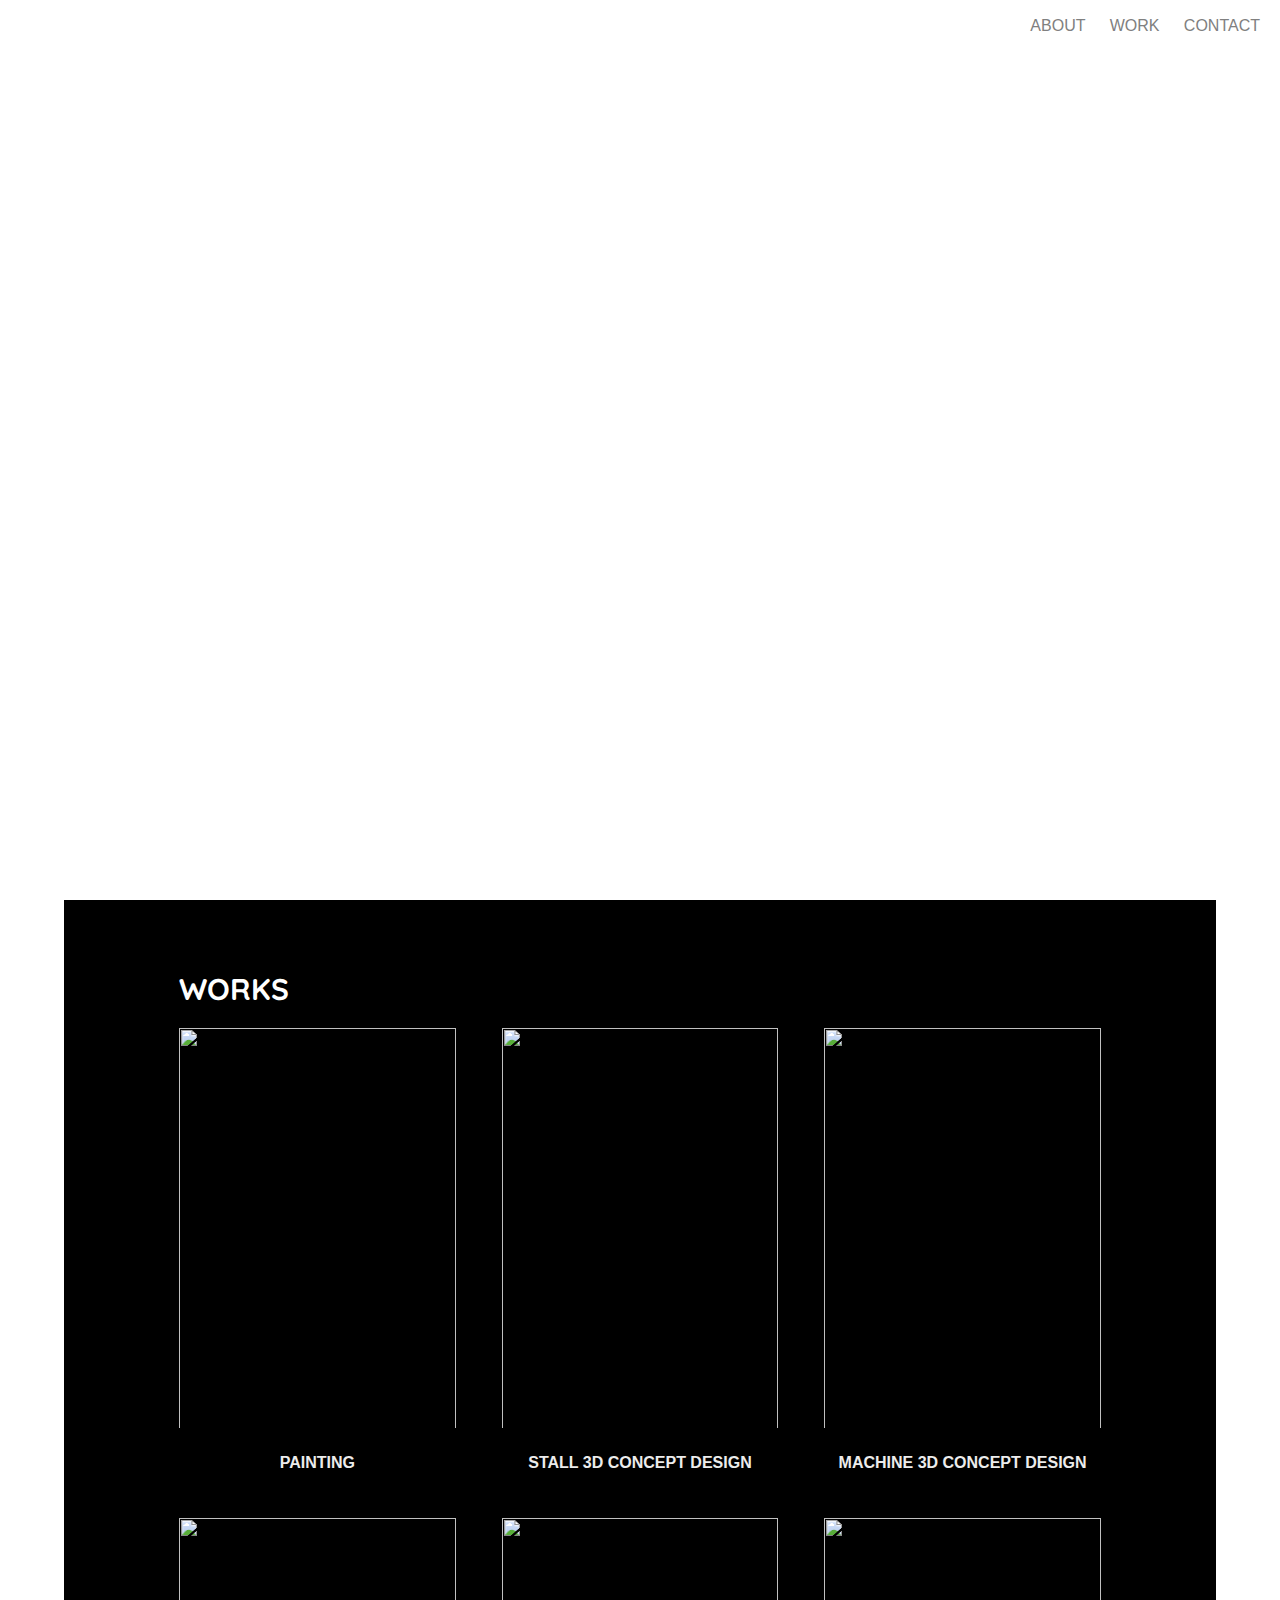
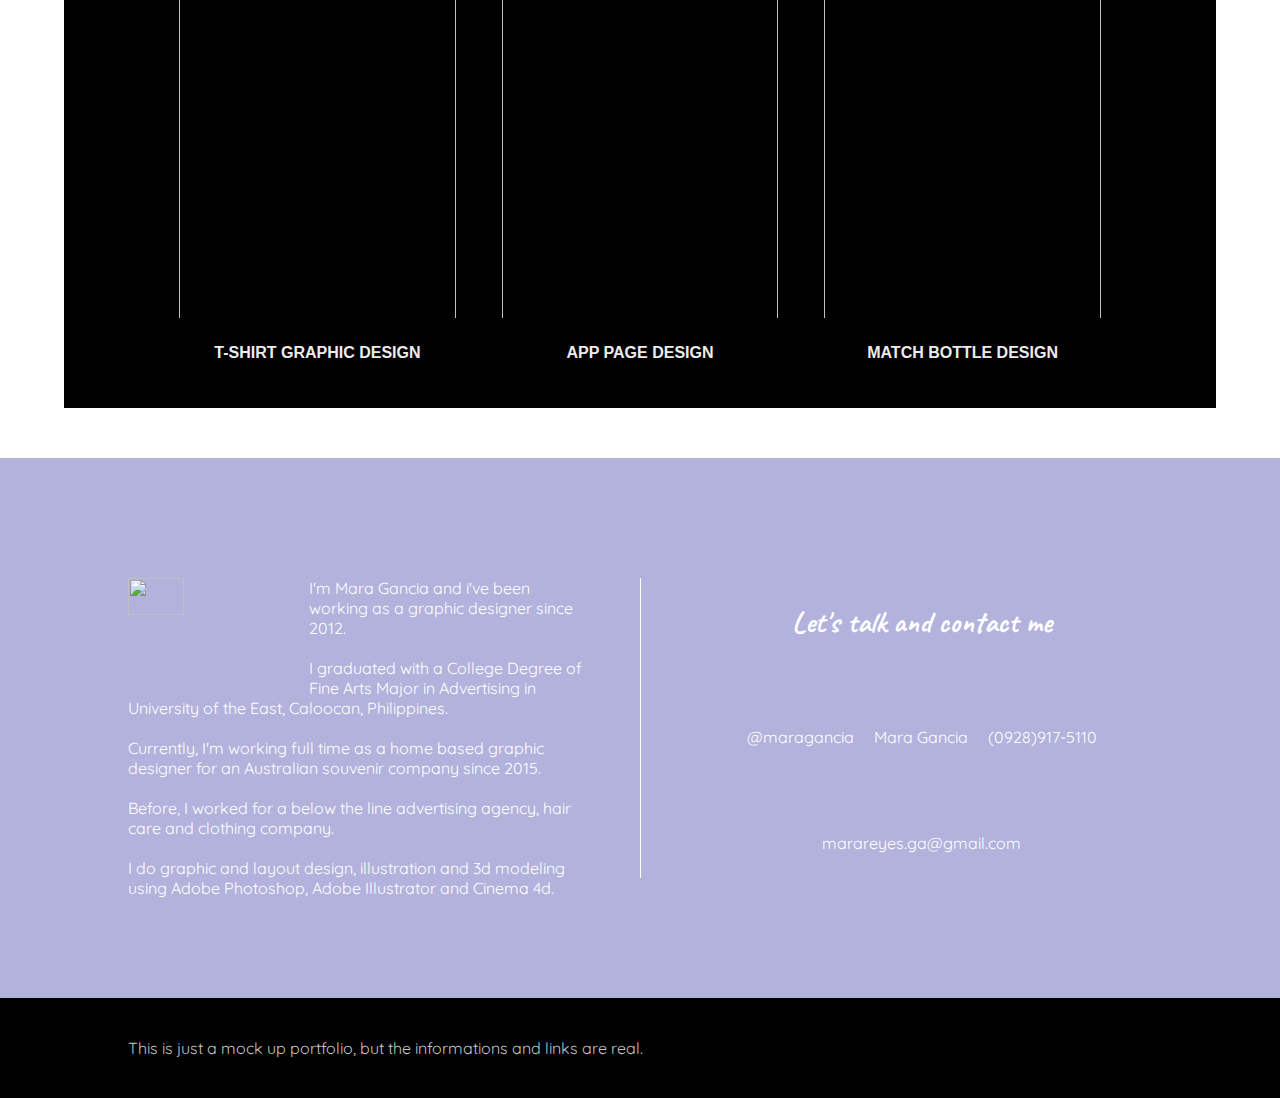
==== index.html @ 292ee037 "Update index.html" ====
<html lang="en">
<head>
  <title>Mara Gancia Portfolio</title>
  <script src="https://kit.fontawesome.com/6f0b2e9994.js" crossorigin="anonymous"></script>
  <link rel="stylesheet" href="https://use.fontawesome.com/releases/v5.8.2/css/all.css" />
  <link rel="stylesheet" href="styles.css" />
  <link rel="preconnect" href="https://fonts.googleapis.com">
  <link rel="preconnect" href="https://fonts.gstatic.com" crossorigin>
  <link href="https://fonts.googleapis.com/css2?family=Caveat&display=swap" rel="stylesheet">
  <link href="https://fonts.googleapis.com/css2?family=Caveat&family=Mr+De+Haviland&family=Quicksand:wght@300&display=swap" rel="stylesheet">
  <meta charset="UTF-8"/>
  <meta name="viewport" content="width=device-width, initial-scale=1.0" />
</head>
<body>
  <!--NAV BAR-->
  <nav id="navbar">
    <div id="menus">
      <a href="#welcome-section">ABOUT</a>
      <a href="#projects">WORK</a>
      <a href="#back">CONTACT</a>
    </div>
  </nav>
  <!--WELCOME SECTION-->
  <section id="welcome-section">
    <div id="about-text">
    <h1>Hi! I am Mara Gancia</h1>
    <h3>an interface designer</h3>
    <h6>SKILLS PROFICIENCY</h6>
    <ul>
      <li>HTML
        <div class="loading-bar">
          <div class="fill html"></div>
        </div>
        
      </li>
      <li>CSS
        <div class="loading-bar">
          <div class="fill css"></div>
        </div>
      </li>
      <li>Adobe Photoshop
        <div class="loading-bar">
          <div class="fill photoshop"></div>
        </div>
      </li>
      <li>Adobe Illustrator
        <div class="loading-bar">
          <div class="fill illustrator"></div>
        </div>
      </li>
      <li>Cinema 4D
        <div class="loading-bar">
          <div class="fill cinema"></div>
        </div>
      </li>
      </ul>
    </div>
    </section>
  <!--PROJECTS-->
  <section id="projects">
    <h2>WORKS</h2>
    <div id="project-container">
      <div class="project-tile">
        <a href="product_landing_page.html"><img src="https://iili.io/HqHZbcP.png" ></a>
        <div class="proj-description">
          <p><strong>PAINTING</strong>
        </p></div>
      </div>
      <div class="project-tile">
        <a href="https://www.behance.net/maragancia"><img src="https://iili.io/HqHZDKB.png" ></a>
        <div class="proj-description">
          <p><strong>STALL 3D CONCEPT DESIGN</strong>
        </p></div>
      </div>
      <div class="project-tile">
        <a href="https://www.behance.net/maragancia"><img src="https://iili.io/HqHt2ov.png " ></a>
        <div class="proj-description">
          <p><strong>MACHINE 3D CONCEPT DESIGN</strong>
        </p></div>
      </div>
      <div class="project-tile">
        <a href="https://www.behance.net/maragancia"><img src="https://iili.io/HqHt3VR.png " ></a>
        <div class="proj-description">
          <p><strong>T-SHIRT GRAPHIC DESIGN</strong>
        </p></div>
      </div>
      <div class="project-tile">
        <a href="https://www.behance.net/maragancia"><img src="https://iili.io/HqHtfKN.png " ></a>
        <div class="proj-description">
          <p><strong>APP PAGE DESIGN</strong>
        </p></div>
      </div>
      <div class="project-tile">
        <a href="https://www.behance.net/maragancia"><img src="https://iili.io/HqHZZPV.jpg " ></a>
        <div class="proj-description">
          <p><strong>MATCH BOTTLE DESIGN</strong>
        </p></div>
      </div>
    </div>
    </section>
  <!--CONTACT-->
  <div id="bottom">
  <section id="contact">
      <div id="info">
        <img src="https://nosense.com.au/wp-content/uploads/2018/08/mara.jpg">
        <p>I'm Mara Gancia and i've been working as a graphic designer since 2012.
<br><br>
I graduated with a College Degree of Fine Arts Major in Advertising in University of the East, Caloocan, Philippines.
<br><br>
Currently, I'm working full time as a home based graphic designer for an Australian souvenir company since 2015.
<br><br>
Before, I worked for a below the line advertising agency,  hair care and clothing company.
<br><br>
I do graphic and layout design,  illustration and 3d modeling using Adobe Photoshop, Adobe Illustrator and Cinema 4d.</p>
        </div>
      <div id="socmed">
        <h3>Let's talk and contact me</h3>
        <div class="icon">
            <a target="_blank" href="https://www.freecodecamp.org/Maragancia">
              <i class="fa-brands fa-free-code-camp"></i>
            </a>
            <p>@maragancia</p>
              </div>
       <div class="icon">
            <a id="profile-link" target="_blank" href="https://www.behance.net/maragancia">
              <i class="fa-brands fa-behance"></i>
            </a>
            <p>Mara Gancia</p>
              </div>
        <div class="icon">
            <a>
              <i class="fa-brands fa-whatsapp"></i>
            </a>
            <p>(0928)917-5110</p>
              </div>
        <div class="icon">
            <a>
              <i class="fa-regular fa-envelope"></i>
            </a>
             <p>marareyes.ga@gmail.com</p>
              </div>
        </div>
  </section>
  <div id="back"></div>
  </div><!--bottom-->
  <footer>
    <p>This is just a mock up portfolio, but the informations and links are real.</p>
  </footer>
</body>
</html>
---- styles.css ----
* {
  margin: 0 ;
  padding: 0 ;
  font-family: sans-serif ;
}
html {
  scroll-behavior: smooth ;
}
body {
  min-width: 320px ;
  background-image: url(https://images.pexels.com/photos/114979/pexels-photo-114979.jpeg?auto=compress&cs=tinysrgb&w=1260&h=750&dpr=1) ;
  background-repeat: no-repeat ;
  background-attachment: fixed ;
  background-size: cover ;
  background-position: center ;
}
p {
  font-family: 'Quicksand', sans-serif;
}

/*NAV BAR*/
#navbar {
  width: 100% ;
  height: 50px ;
  position: fixed ;
  top: 0 ;
  z-index: 1 ;
  background-color: white ;
}
#menus {
  position: absolute ;
  bottom: 15px ;
  right: 20px ;
}
#menus a {
  margin-left: 20px ;
  text-decoration: none ;
  color: gray ;
}
#menus a:hover {
  font-weight: bold ;
}

/*WELCOME SECTION*/
#welcome-section {
  width: 100% ;
  height: 100vh ;
  color: white ;
  text-align: center ;
  position: relative ; 
}

#about-text {
  position: absolute ;
  left: 50% ;
  top: 50% ;
  transform: translate(-50%, -50%);
}
#about-text h1 {
  font-family: 'Caveat', cursive;
  font-size: 48px ;
}
#about-text h3 {
  font-family: 'Quicksand', sans-serif;
}
#about-text h6 {
  margin-top: 30px ;
  letter-spacing: 10px ;
}
#about-text ul {
  list-style-type: none ;
  text-align: left ;
  margin-top: 20px ;
}
#about-text li {
  margin-bottom: 15px ;
}
.loading-bar {
  margin-top: 3px;
  width: 25vw ;
  min-width: 100% ;
  height: 7px ;
  border: 1px solid white ;
  position: relative ; 
 
}
.fill {
  position: absolute ;
  /*width: 75% ;*/
  height: 7px ;
  background: white ; 
}
.fill.html {
  animation: fill-html 2s ease-in-out 1 forwards ;
}
@keyframes fill-html {
  0% {
    width: 0 ;
  }
  100% {
    width: 55% ;
  }

}
.fill.css {
  animation: fill-css 2s ease-in-out 1 forwards;
}
@keyframes fill-css {
  0% {
    width: 0 ;
  }
  100% {
    width: 55% ;
  }

}
.fill.photoshop {
  animation: fill-photoshop 2s ease-in-out 1 forwards ;
}
@keyframes fill-photoshop {
  0% {
    width: 0 ;
  }
  100% {
    width: 90% ;
  }

}
.fill.illustrator {
  animation: fill-illustrator 2s ease-in-out 1 forwards ;
}
@keyframes fill-illustrator {
  0% {
    width: 0 ;
  }
  100% {
    width: 85% ;
  }

}
.fill.cinema {
  animation: fill-cinema 2s ease-in-out 1 forwards ;
}
@keyframes fill-cinema {
  0% {
    width: 0 ;
  }
  100% {
    width: 65% ;
  }

}

/*PROJECTS*/
#projects {
  width: 90% ;
  margin: 0 auto ;
  background-color: black ;
  overflow: hidden ;
}
#projects h2 {
  color: white ;
  font-family: 'Quicksand', sans-serif;
  font-size: 30px ;
  margin-left: 10% ;
  margin-top: 70px ;
  
}
#project-container {
  width: 80% ;
  margin: 20px auto ;
  text-align: center ;
  display: flex ;
  flex-flow: row wrap ;
  justify-content: space-between ;
  gap:20px ;

}
.project-tile {
  width: 30% ;
  height: 470px ;
  background-color: transparent ;
  color: #ececec ;
  position: relative ;
  overflow: hidden ;
}
@media only screen and (max-width:1200px) {
  .project-tile {
    width: 48% ;
  }
}
@media only screen and (max-width:900px) {
  .project-tile {
    width: 100% ;
  }
}
@media only screen and (max-width:500px) {
  .project-tile {
    width: 100% ;
    height: 200px ;
  }
}
.project-tile:hover {
  background-color: violet ;
}
.project-tile img {
  width: 100% ;
  height: 100% ;
  object-fit: cover ;
  transition: transform 2s ;
}
.project-tile > a > img:hover {  
  transform: scale(1.25) ;
}
@media only screen and (max-width:500px) {
  .project-tile img {
  width: 100% ;
  height: 150px ;
  object-fit: cover ;
}
}
.project-tile:hover::before {
  content: "Click the image for more" ;
  position: absolute ;
  left: 50% ;
  bottom: 50% ;
  transform: translate(-50%, -50%) ;
  background-color: rgba(255, 255, 255, .6) ;
  padding: 10px ;
  border-radius: 8px ;
  color: #565353 ;
  z-index: 2 ;
  font-family: 'Quicksand', sans-serif;
}
.proj-description {
  width: 100% ;
  height: 70px ;
  position: absolute ;
  bottom: 0 ;
  background-color: black ;
  display: flex ;
  align-items: center ;
  justify-content: center;

}
.hover-effect {
  width: 100% ;
  height: 100% ;
  position: absolute ;
  opacity: 0% ;
}
.hover-effect:hover {
  opacity: 100% ;
}

/*CONTACT*/
#bottom {
  width: 100% ;
  height: auto ;
  position: relative ;
  padding: 20px 0 ;
  margin-top: 50px ;

}
#contact {
  width: 80% ;
  height: auto;
  margin: 100px auto ;
  /*border: 1px solid white ;*/
  color: white ;
  display: flex;
  flex-flow: row wrap ;
  justify-content: space-between ;
}
#info {
  width:45% ;
  border-right: 1px solid white ;
  padding-right: 5% ;
}
#info img {
  width:35% ;
  float: left ;
  margin: 0 20px 10px 0;
}
@media only screen and (max-width:900px) {
  #info {
    width: 100% ;
    border-right: none ;
    padding-right: 0 ;
    border-bottom: 1px solid white ;
    padding-bottom: 5% ;
    margin-bottom: 30px ;
  }
}

#socmed {
  width:45% ;
  /*border: 1px solid white ;*/
  text-align: center ;
  display: flex ;
  flex-flow: row wrap ;
  place-items: center center ;
  justify-content: center ;
  gap: 0 20px ;
}
#socmed h3 {
  width: 100% ;
  font-family:'Caveat', cursive;
  font-size: 30px ;
}

i {
  transform: scale(3) ;
  display: inline-block ;
  padding: 2px ;
  color: white ;
}
i:hover {
  color: pink ;
  transform: scale(3.5) ;
}

.icon {
  transform: scale(1) ;
  position: relative ;
}
.icon p {
  margin-top: 15px ;
}
@media only screen and (max-width:900px) {
  #socmed {
    width: 100% ;
    gap: 40px 20px ;
  }
}
#back {
  width: 100% ;
  height: 100% ;
  position: absolute ;
  background-color: darkblue ;
  z-index: -1 ;
  opacity: 30% ;
  top: 0 ;
  
}
footer {
  background-color: black ;
  width: 100% ;
  height: 100px ;
  display: flex ;
  align-items: center ;
  justify-content: center ;
  color: #C6C4C4 ;   
}
footer p {
  width: 80% ;
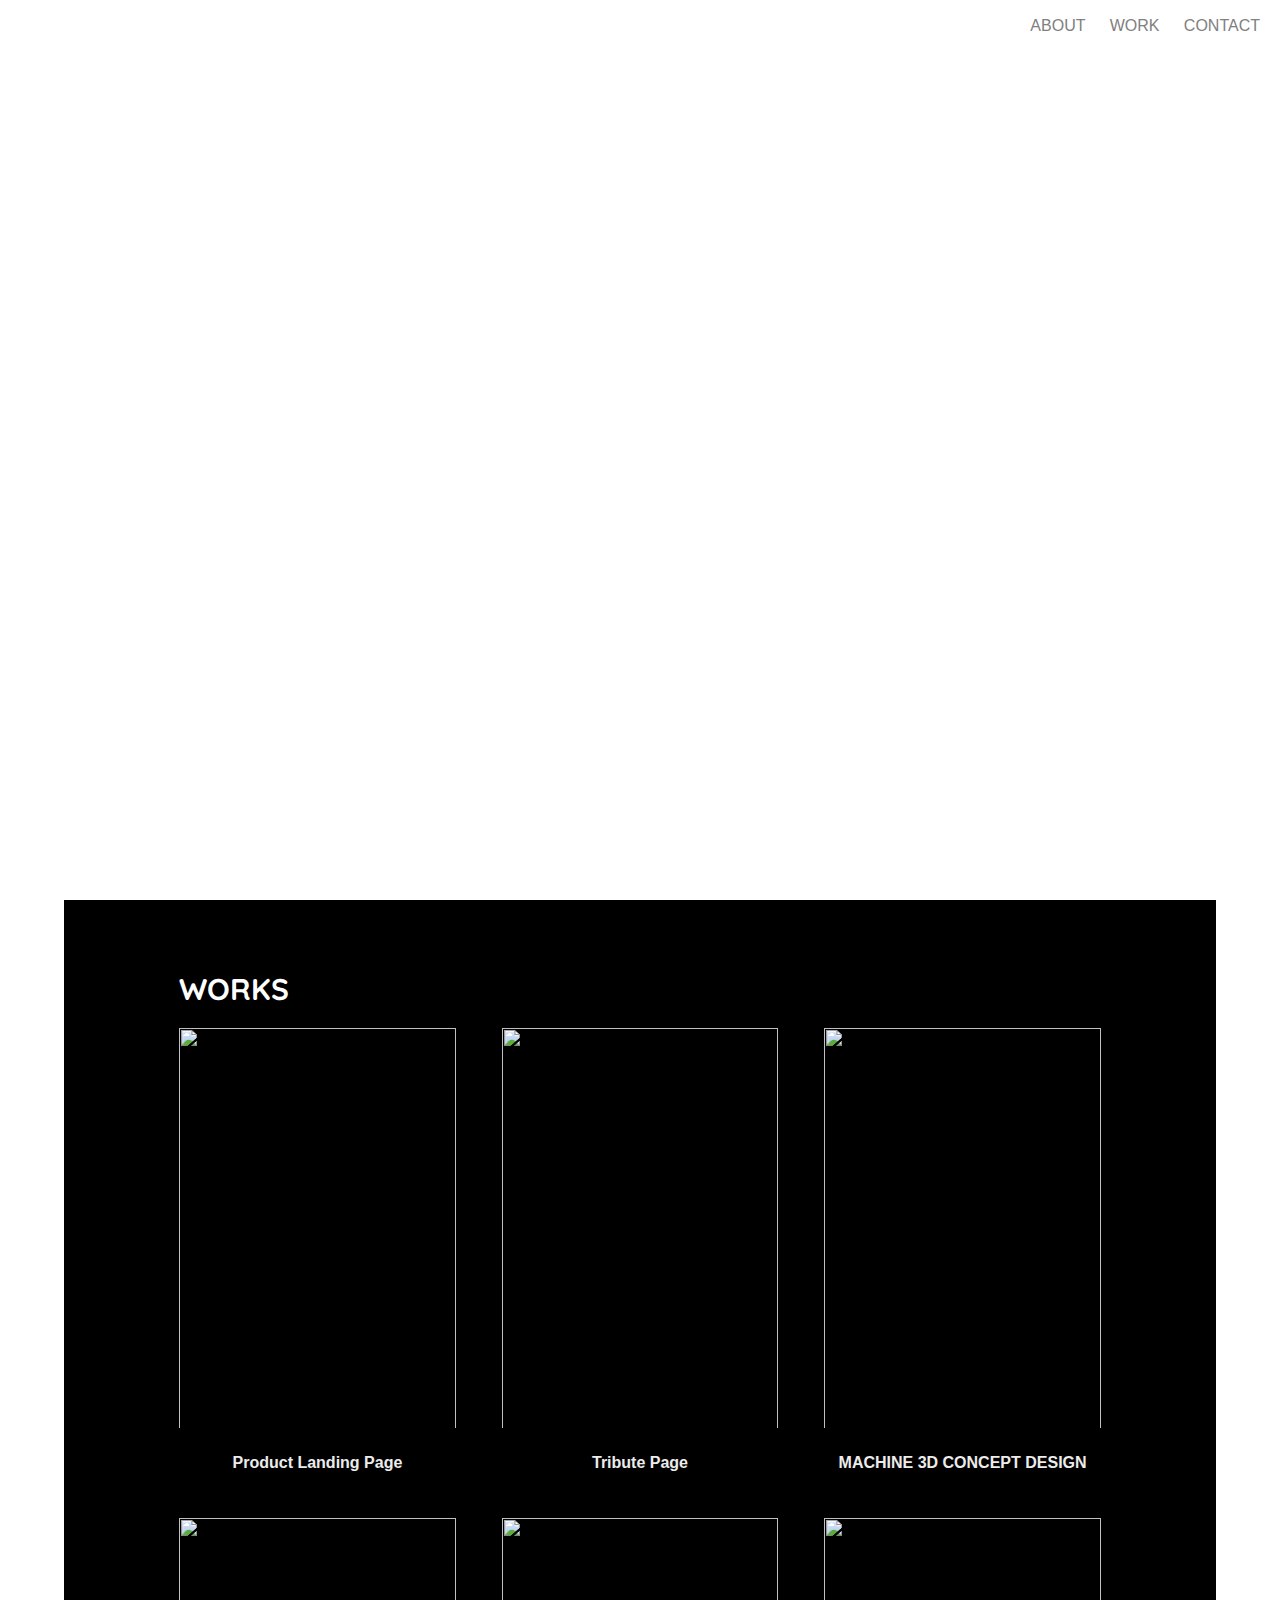
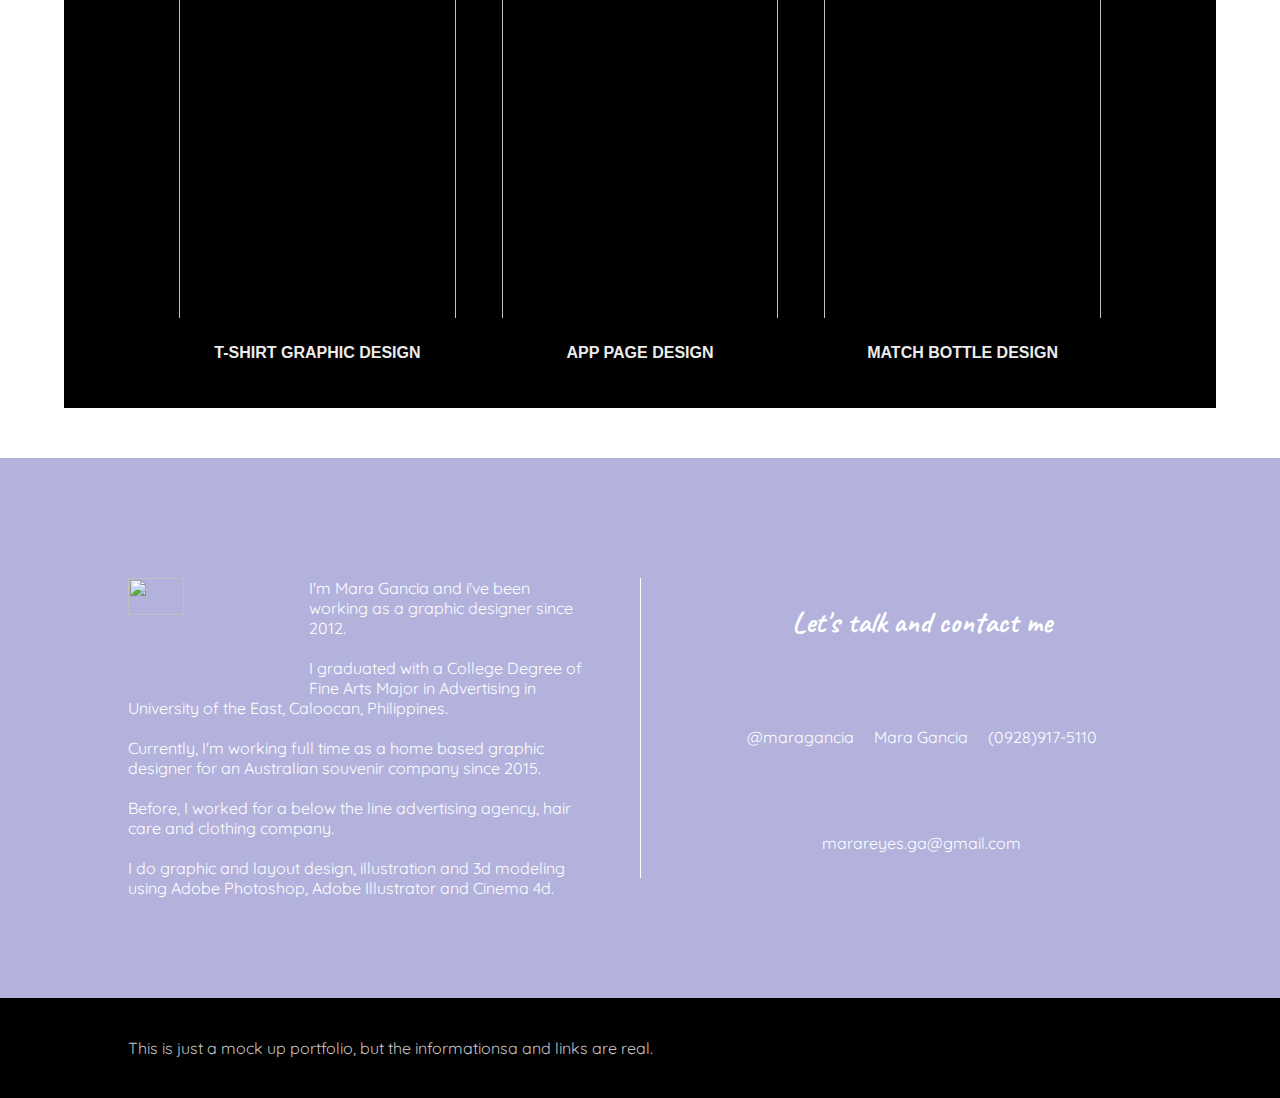
==== commit ed163a8e: "Update index.html" ====
--- a/index.html
+++ b/index.html
@@ -61,15 +61,15 @@
     <h2>WORKS</h2>
     <div id="project-container">
       <div class="project-tile">
-        <a href="product_landing_page.html"><img src="https://iili.io/HqHZbcP.png" ></a>
+        <a href="product_landing_page.html" target="_blank"><img src="https://iili.io/HI4Uw4n.png" ></a>
         <div class="proj-description">
-          <p><strong>PAINTING</strong>
+          <p><strong>Product Landing Page</strong>
         </p></div>
       </div>
       <div class="project-tile">
-        <a href="https://www.behance.net/maragancia"><img src="https://iili.io/HqHZDKB.png" ></a>
+        <a href="build-a-tribute-page.html"><img src="https://iili.io/HI4Qw4p.png" ></a>
         <div class="proj-description">
-          <p><strong>STALL 3D CONCEPT DESIGN</strong>
+          <p><strong>Tribute Page</strong>
         </p></div>
       </div>
       <div class="project-tile">
@@ -144,7 +144,7 @@
   <div id="back"></div>
   </div><!--bottom-->
   <footer>
-    <p>This is just a mock up portfolio, but the informations and links are real.</p>
+    <p>This is just a mock up portfolio, but the informationsa and links are real.</p>
   </footer>
 </body>
 </html>
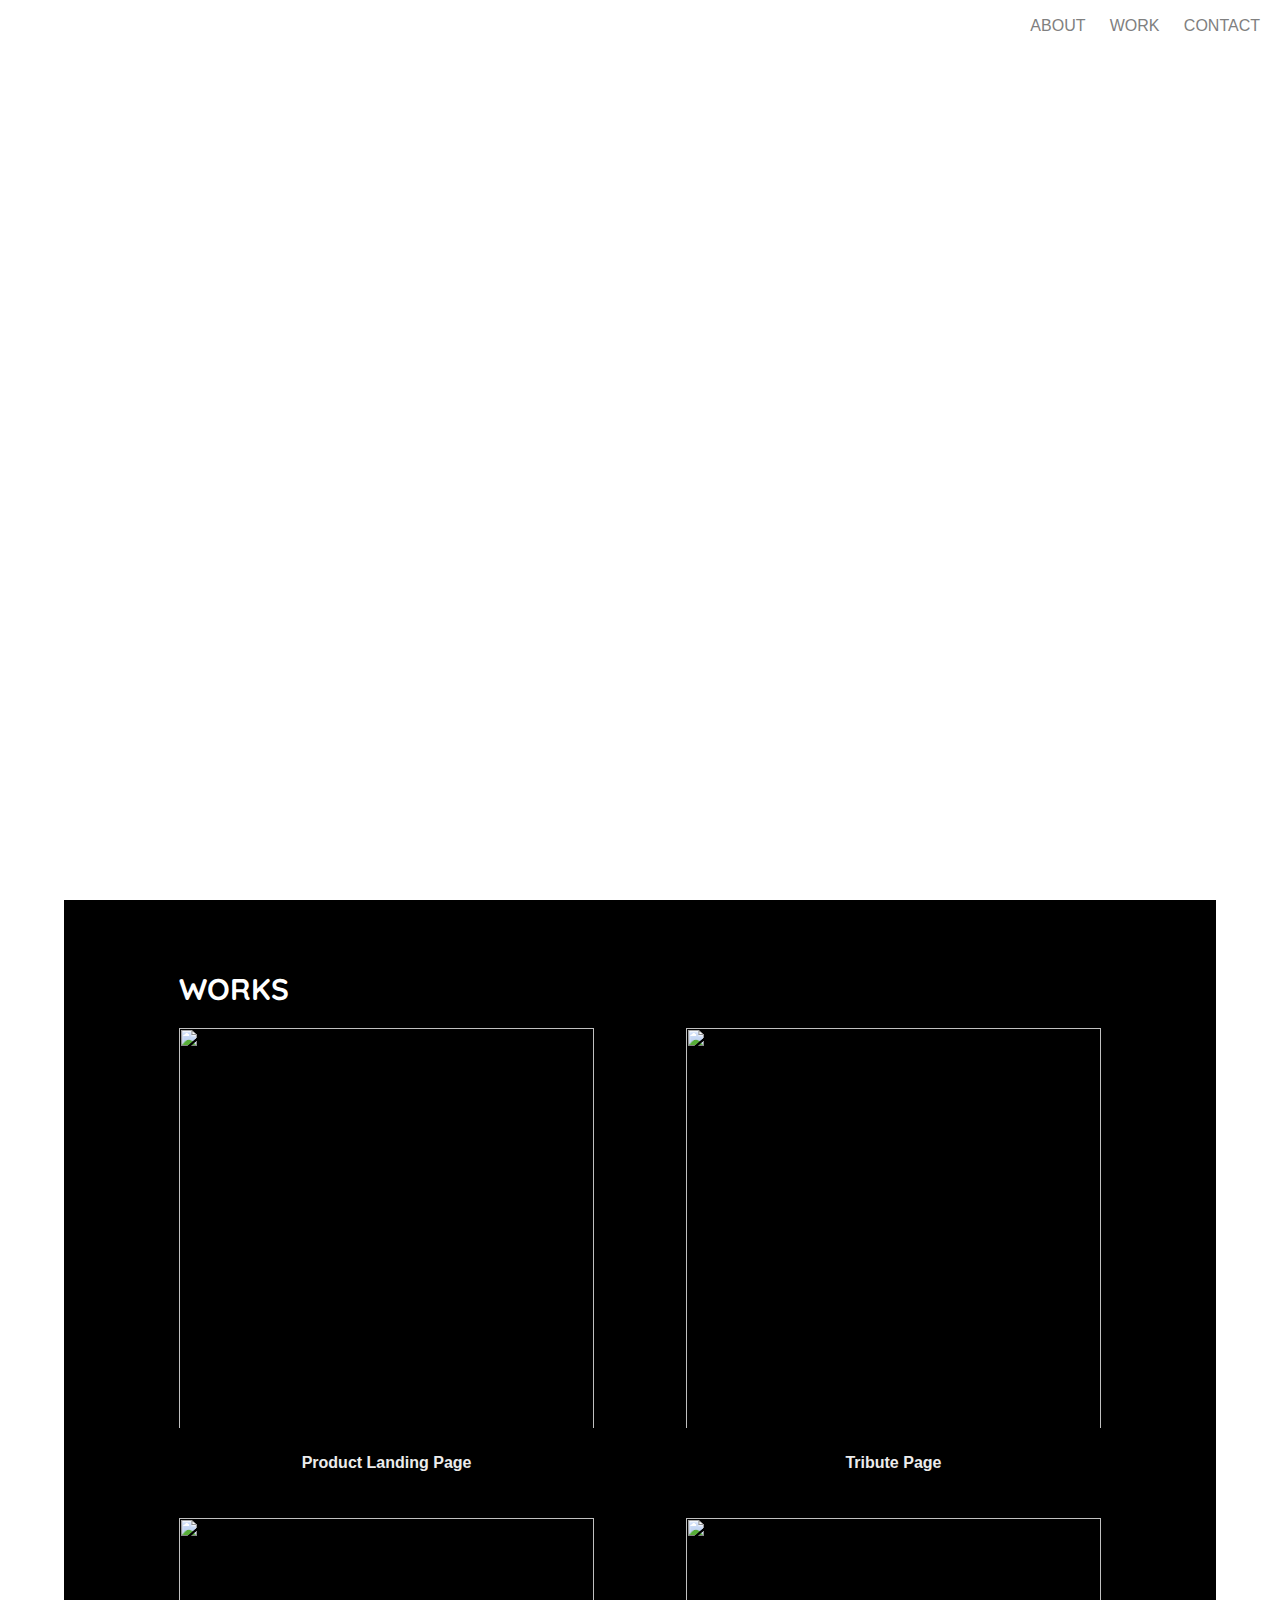
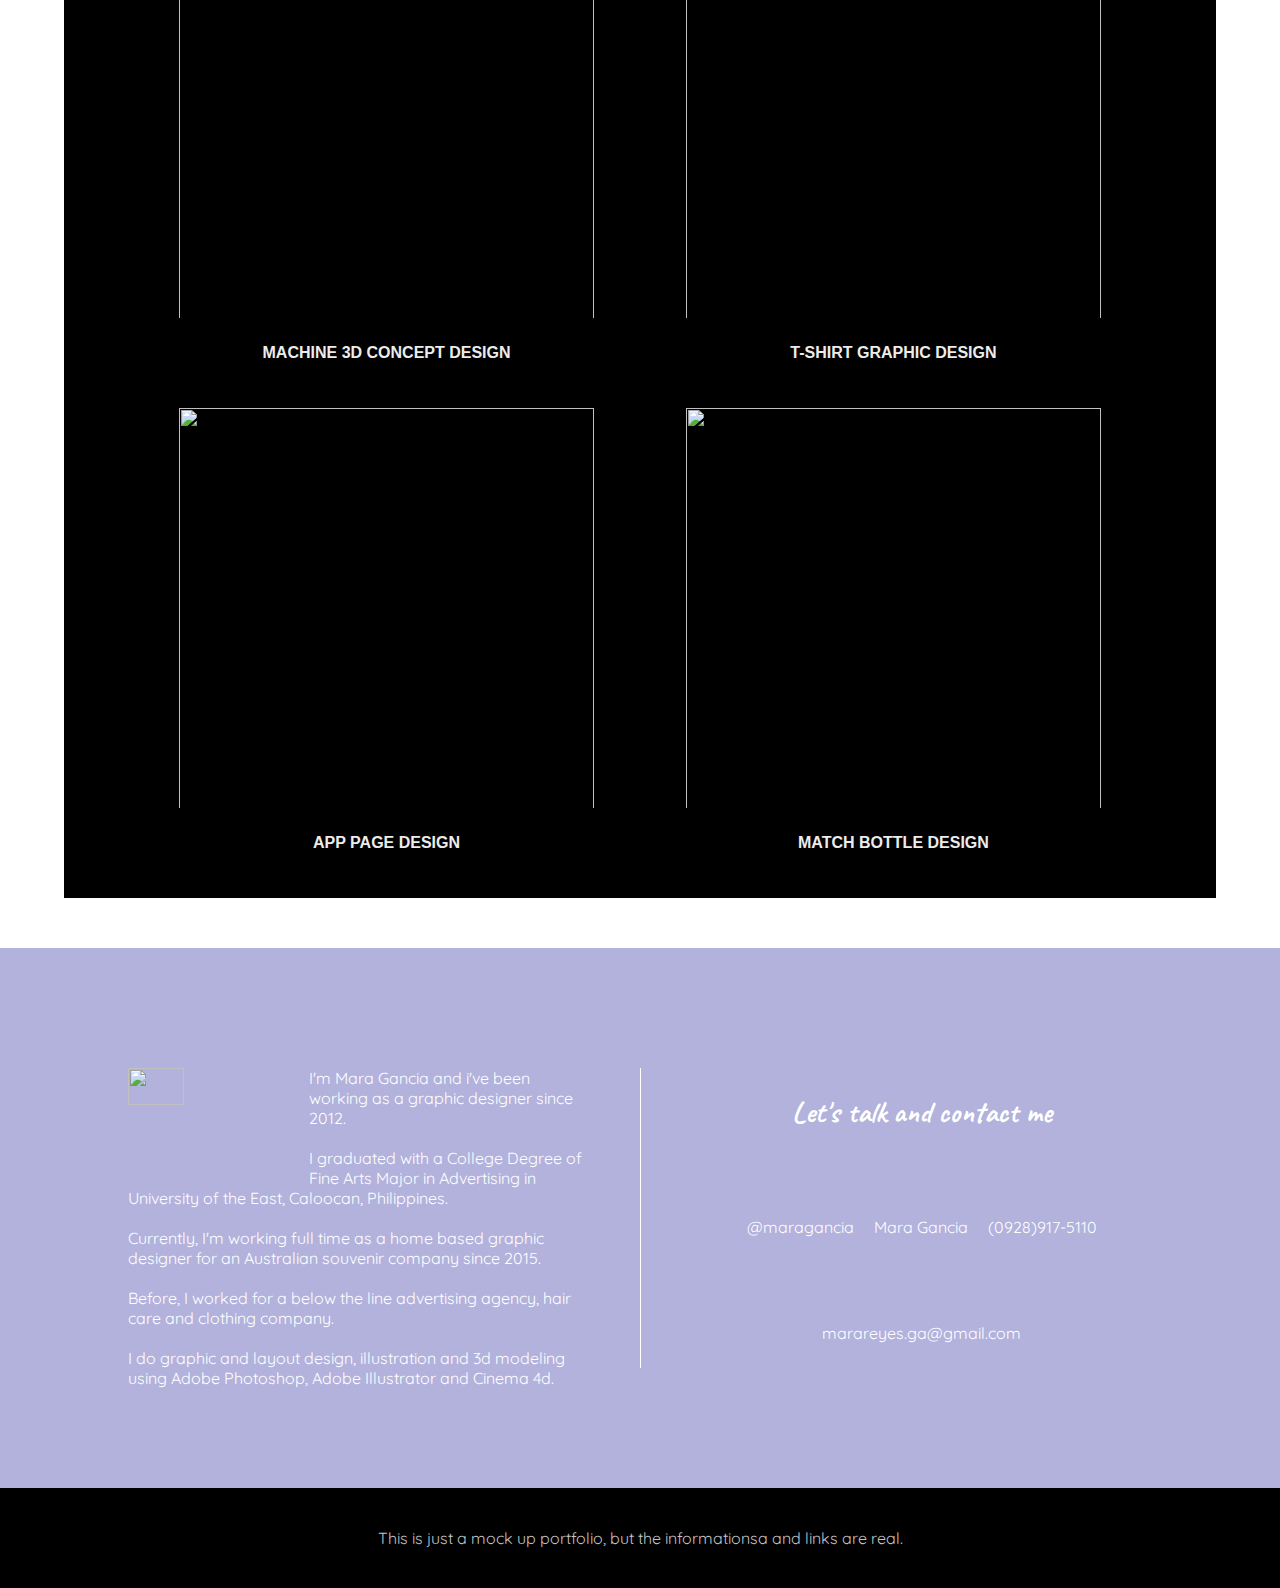
==== commit 06b39ad2: "Update index.html" ====
--- a/index.html
+++ b/index.html
@@ -67,7 +67,7 @@
         </p></div>
       </div>
       <div class="project-tile">
-        <a href="build-a-tribute-page.html"><img src="https://iili.io/HI4Qw4p.png" ></a>
+        <a href="build-a-tribute-page.html" target="_blank"><img src="https://iili.io/HI4Qw4p.png" ></a>
         <div class="proj-description">
           <p><strong>Tribute Page</strong>
         </p></div>
--- a/styles.css
+++ b/styles.css
@@ -177,7 +177,7 @@
 
 }
 .project-tile {
-  width: 30% ;
+  width: 45% ;
   height: 470px ;
   background-color: transparent ;
   color: #ececec ;
@@ -352,5 +352,3 @@
   justify-content: center ;
   color: #C6C4C4 ;   
 }
-footer p {
-  width: 80% ;
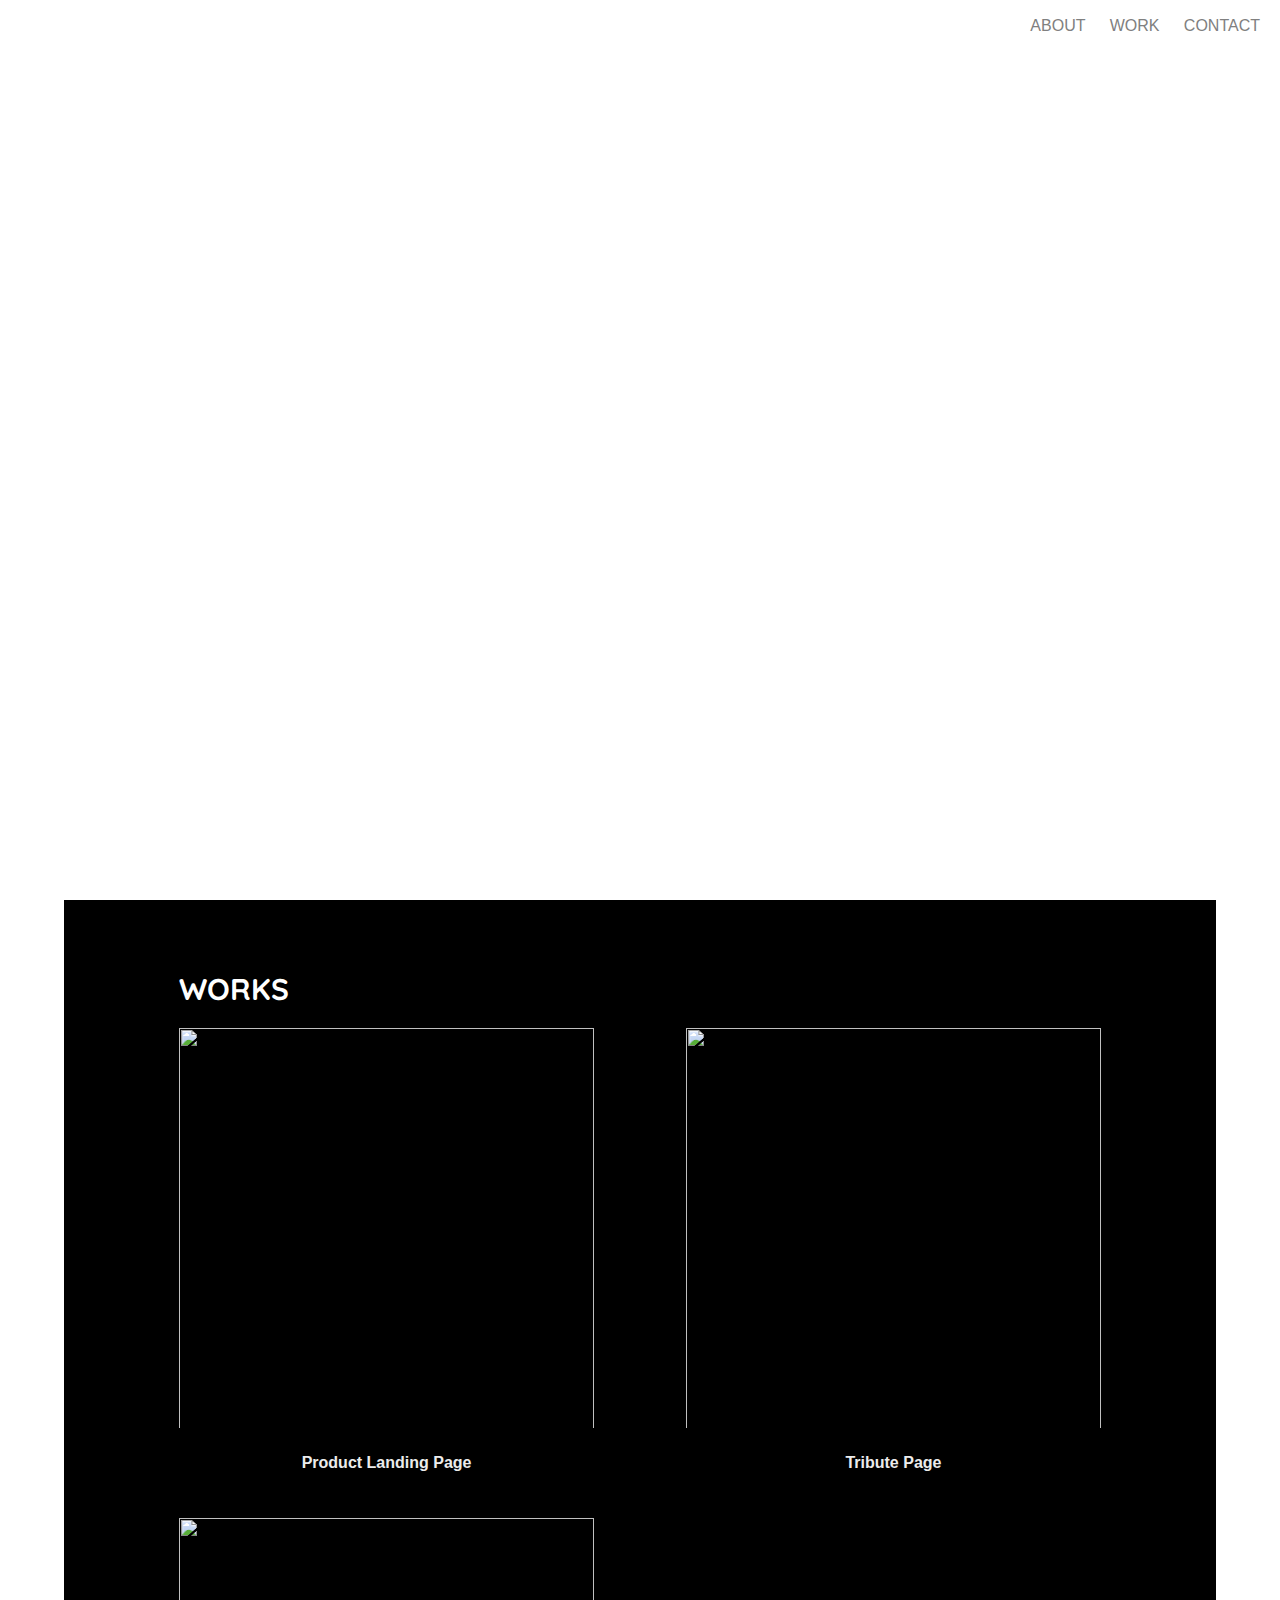
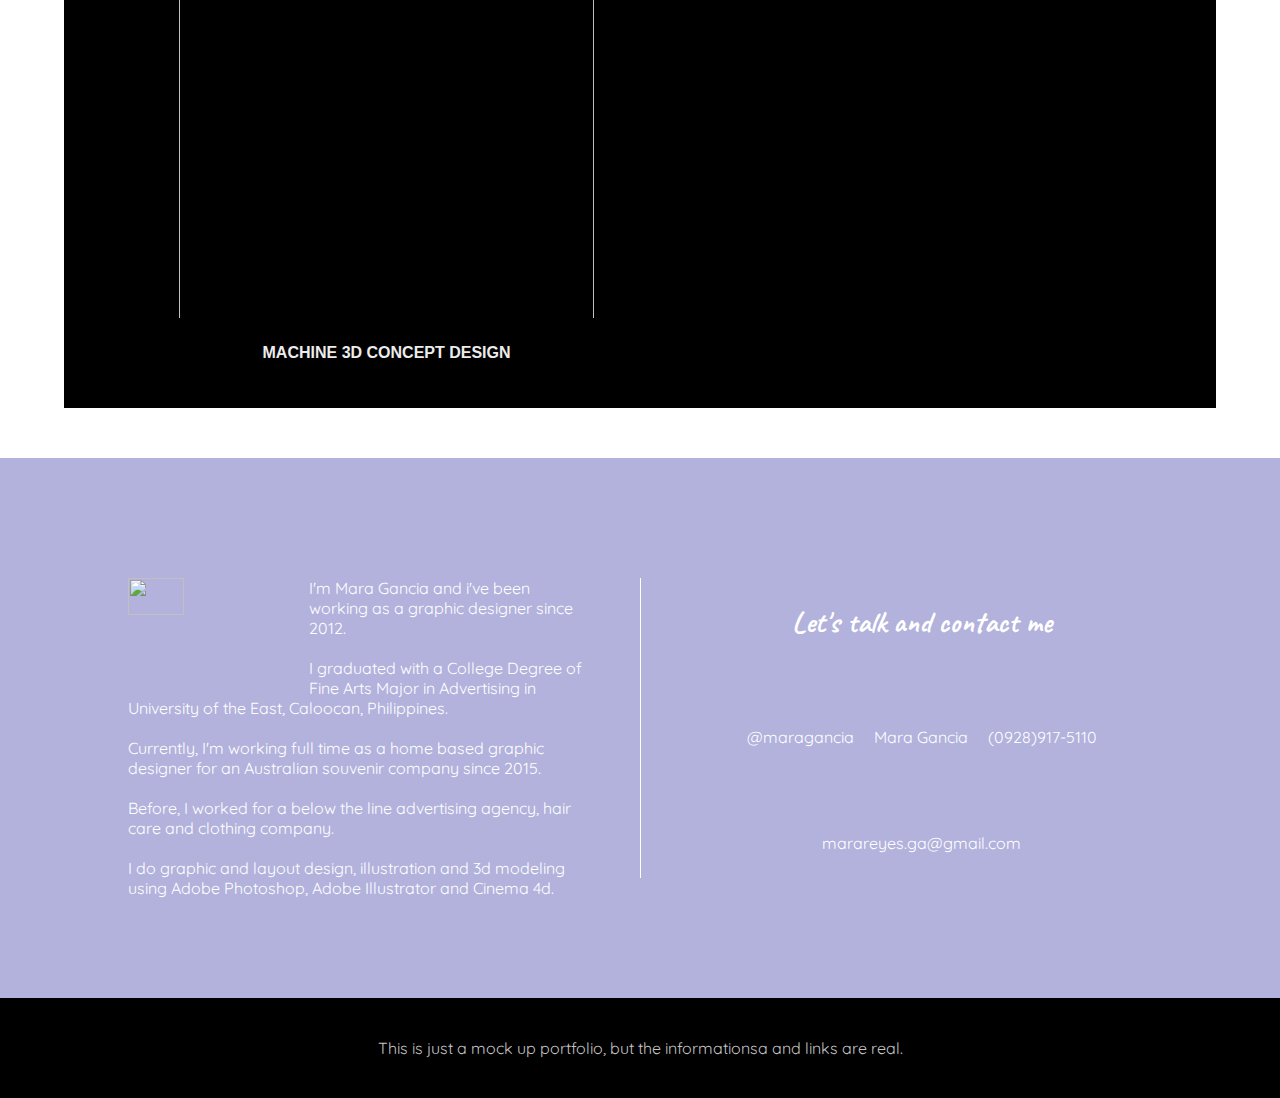
==== commit 08ec56ec: "Update index.html" ====
--- a/index.html
+++ b/index.html
@@ -73,29 +73,12 @@
         </p></div>
       </div>
       <div class="project-tile">
-        <a href="https://www.behance.net/maragancia"><img src="https://iili.io/HqHt2ov.png " ></a>
+        <a href="build-a-technical-documentation-page.html" target="_blank"><img src="https://iili.io/HI4bfA7.png " ></a>
         <div class="proj-description">
           <p><strong>MACHINE 3D CONCEPT DESIGN</strong>
         </p></div>
       </div>
-      <div class="project-tile">
-        <a href="https://www.behance.net/maragancia"><img src="https://iili.io/HqHt3VR.png " ></a>
-        <div class="proj-description">
-          <p><strong>T-SHIRT GRAPHIC DESIGN</strong>
-        </p></div>
-      </div>
-      <div class="project-tile">
-        <a href="https://www.behance.net/maragancia"><img src="https://iili.io/HqHtfKN.png " ></a>
-        <div class="proj-description">
-          <p><strong>APP PAGE DESIGN</strong>
-        </p></div>
-      </div>
-      <div class="project-tile">
-        <a href="https://www.behance.net/maragancia"><img src="https://iili.io/HqHZZPV.jpg " ></a>
-        <div class="proj-description">
-          <p><strong>MATCH BOTTLE DESIGN</strong>
-        </p></div>
-      </div>
+      
     </div>
     </section>
   <!--CONTACT-->
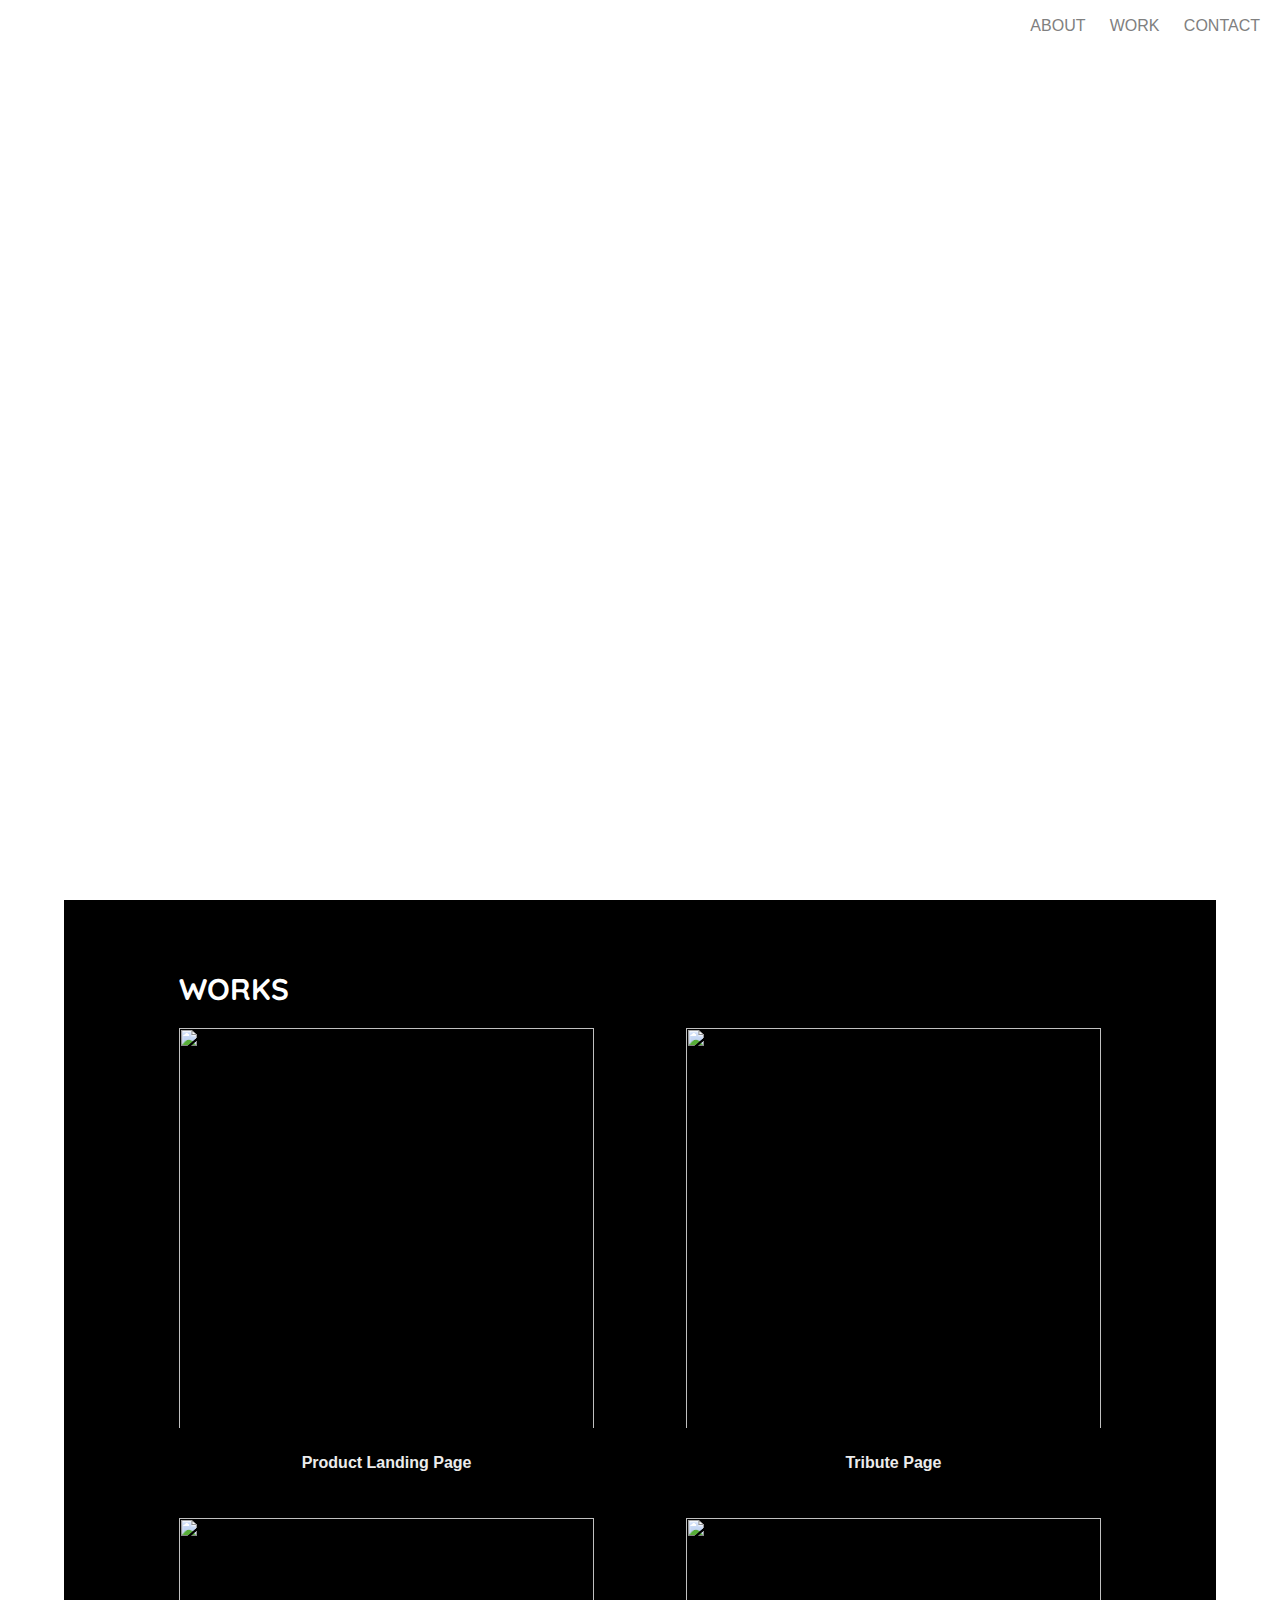
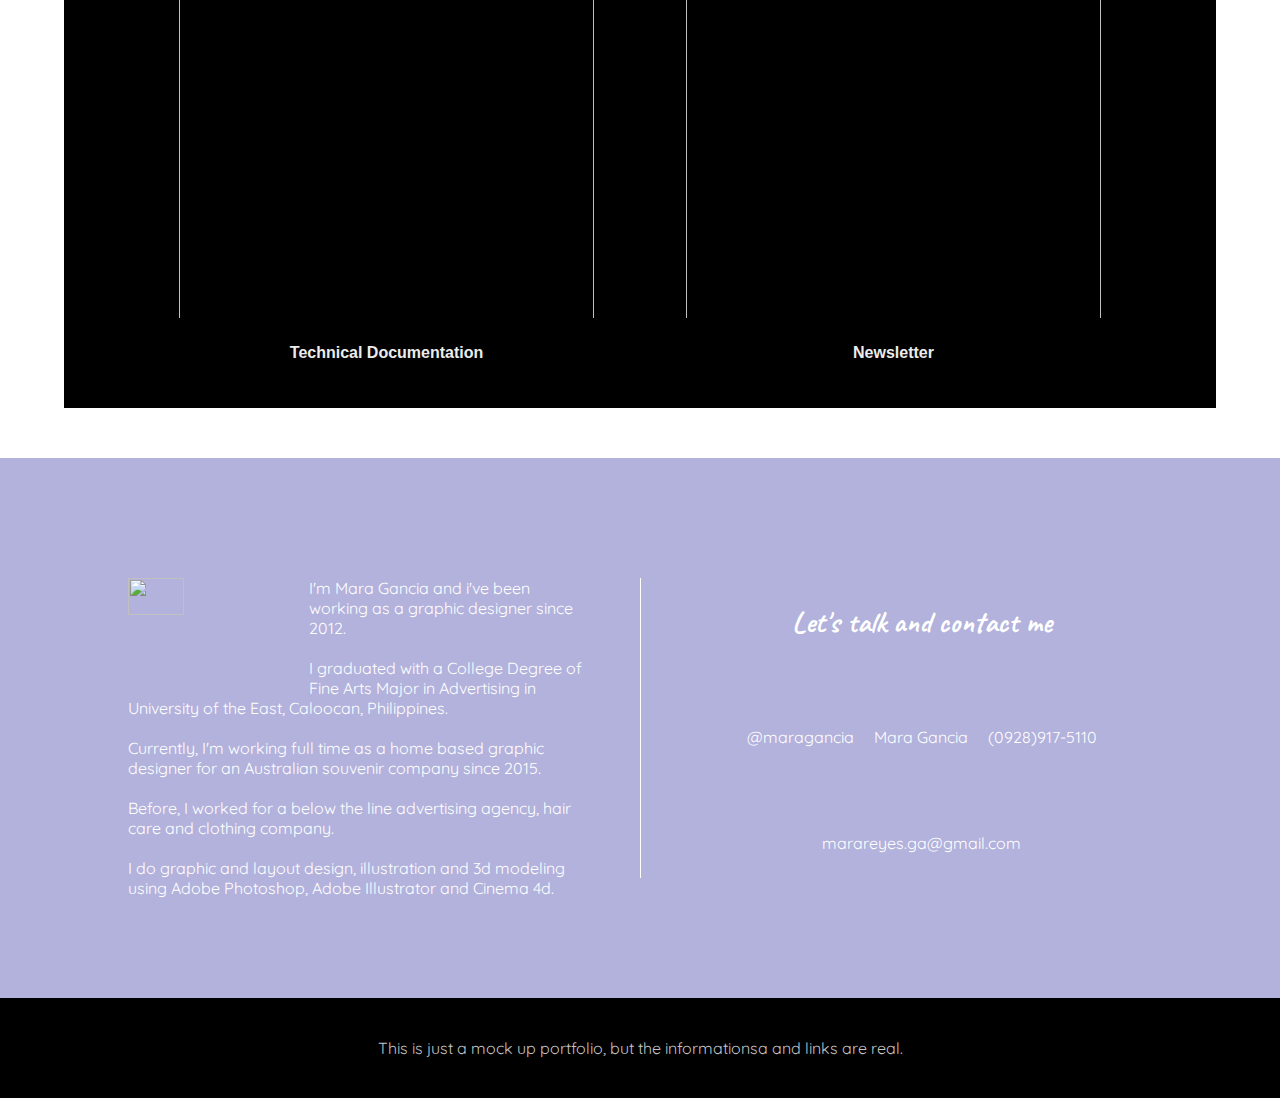
==== commit 9f078e7f: "Update index.html" ====
--- a/index.html
+++ b/index.html
@@ -75,7 +75,13 @@
       <div class="project-tile">
         <a href="build-a-technical-documentation-page.html" target="_blank"><img src="https://iili.io/HI4bfA7.png " ></a>
         <div class="proj-description">
-          <p><strong>MACHINE 3D CONCEPT DESIGN</strong>
+          <p><strong>Technical Documentation</strong>
+        </p></div>
+      </div>
+      <div class="project-tile">
+        <a href="NSE Christmas Newsletter.html" target="_blank"><img src="https://iili.io/HI6oSR9.png " ></a>
+        <div class="proj-description">
+          <p><strong>Newsletter</strong>
         </p></div>
       </div>
       
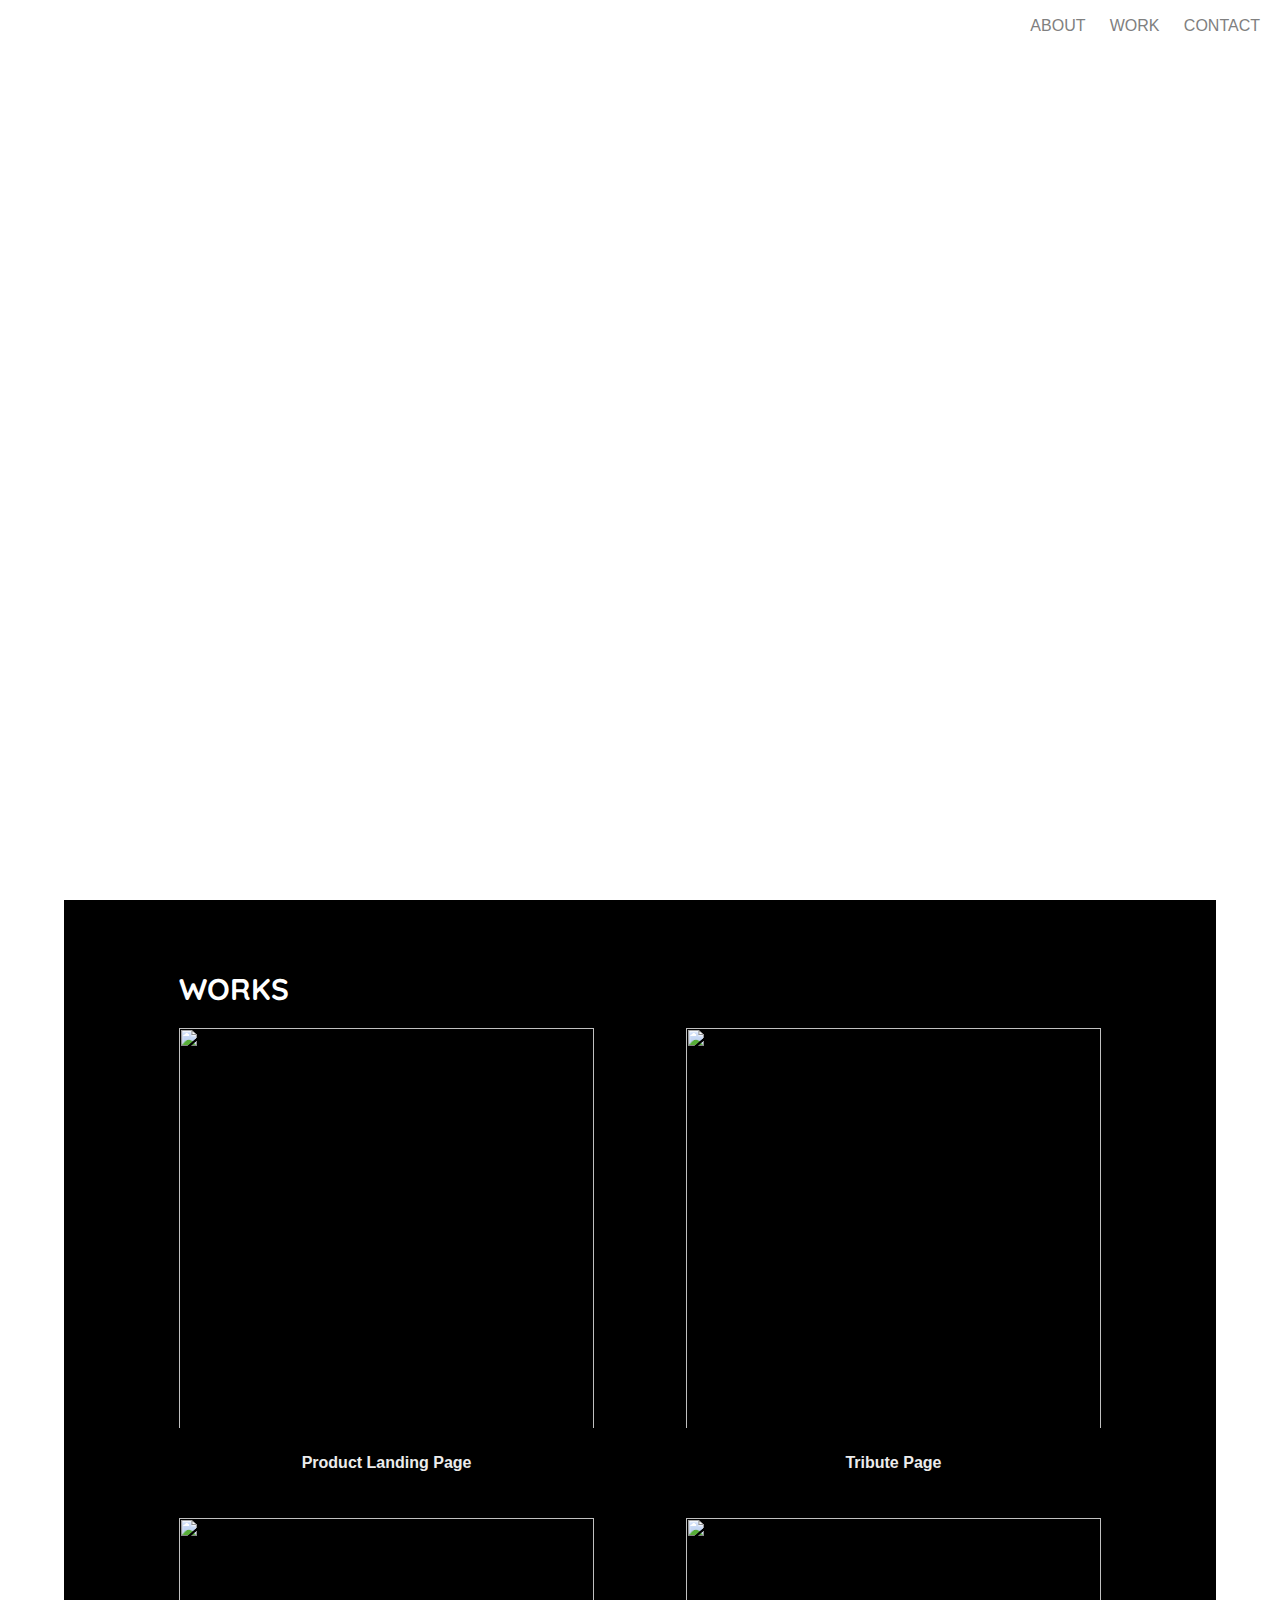
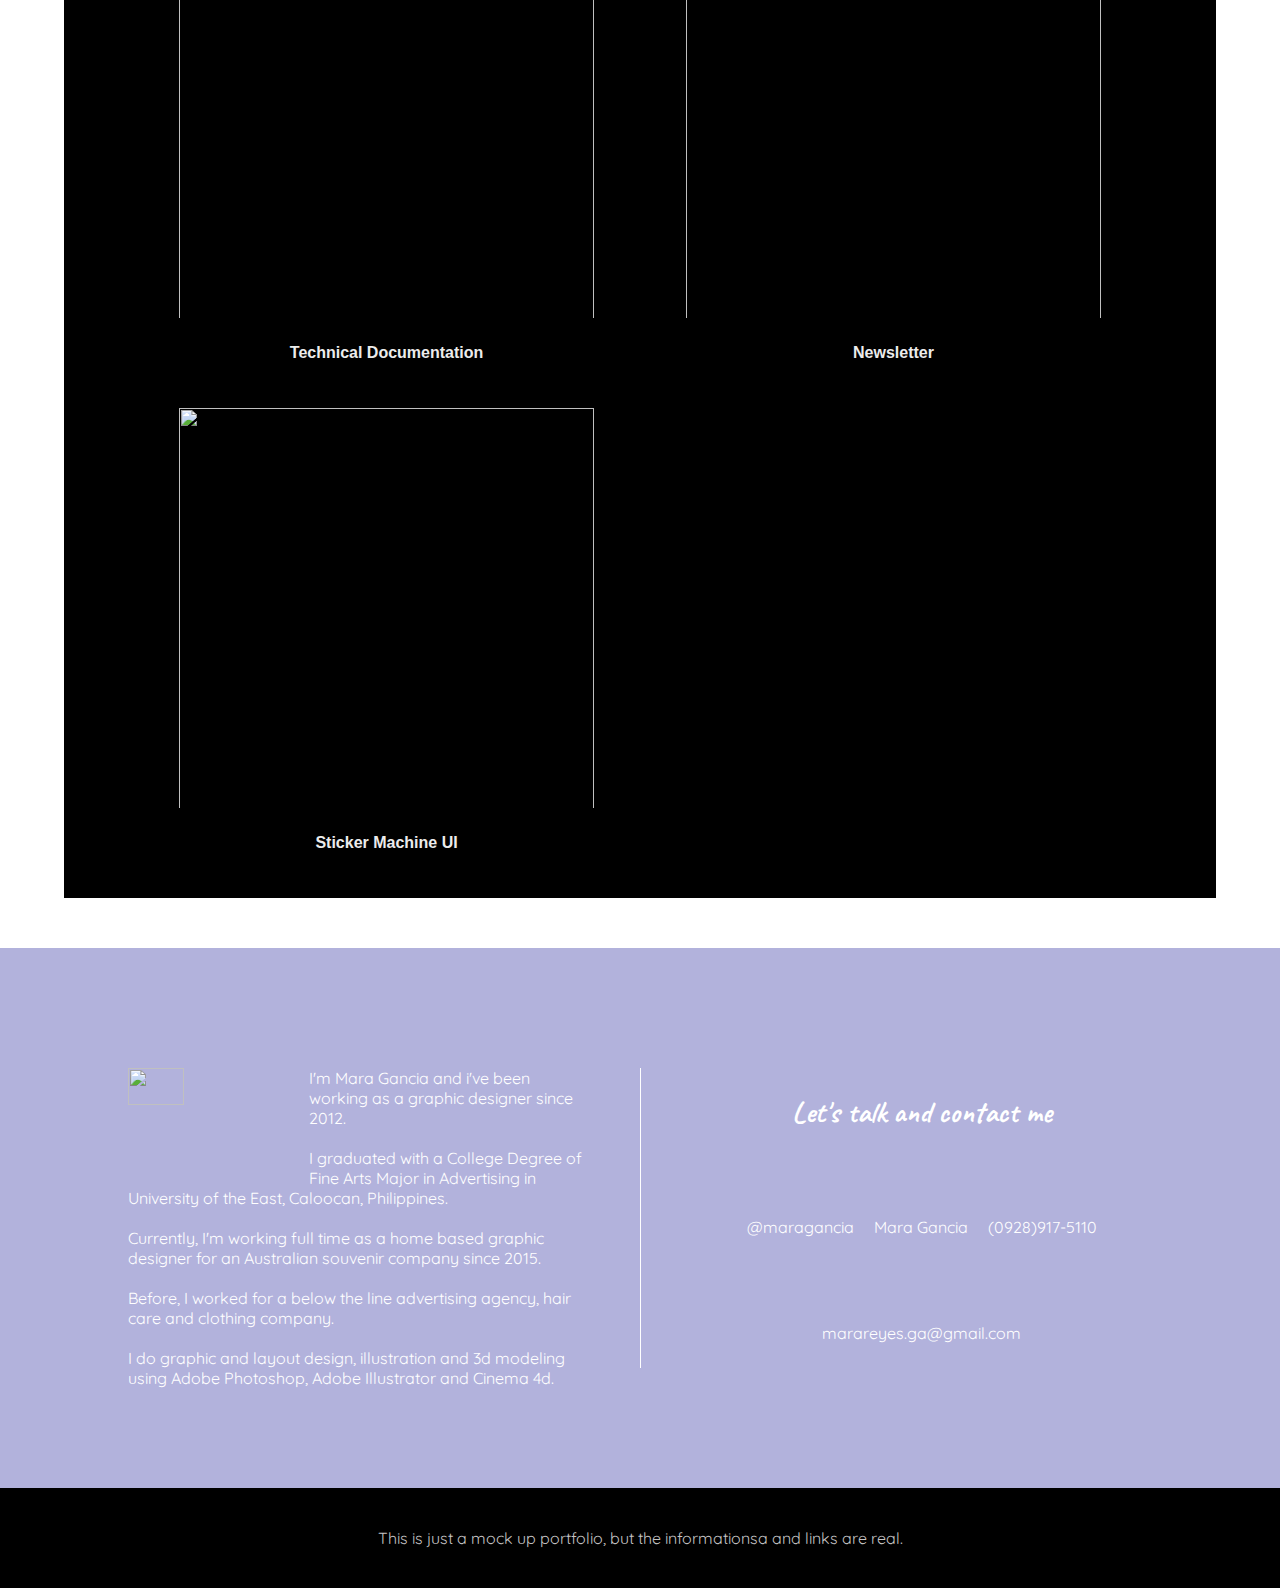
==== commit b7ff4714: "Update index.html" ====
--- a/index.html
+++ b/index.html
@@ -84,6 +84,12 @@
           <p><strong>Newsletter</strong>
         </p></div>
       </div>
+      <div class="project-tile">
+        <a href="HomePage.html" target="_blank"><img src="https://iili.io/HTIXqXe.png " ></a>
+        <div class="proj-description">
+          <p><strong>Sticker Machine UI</strong>
+        </p></div>
+      </div>
       
     </div>
     </section>
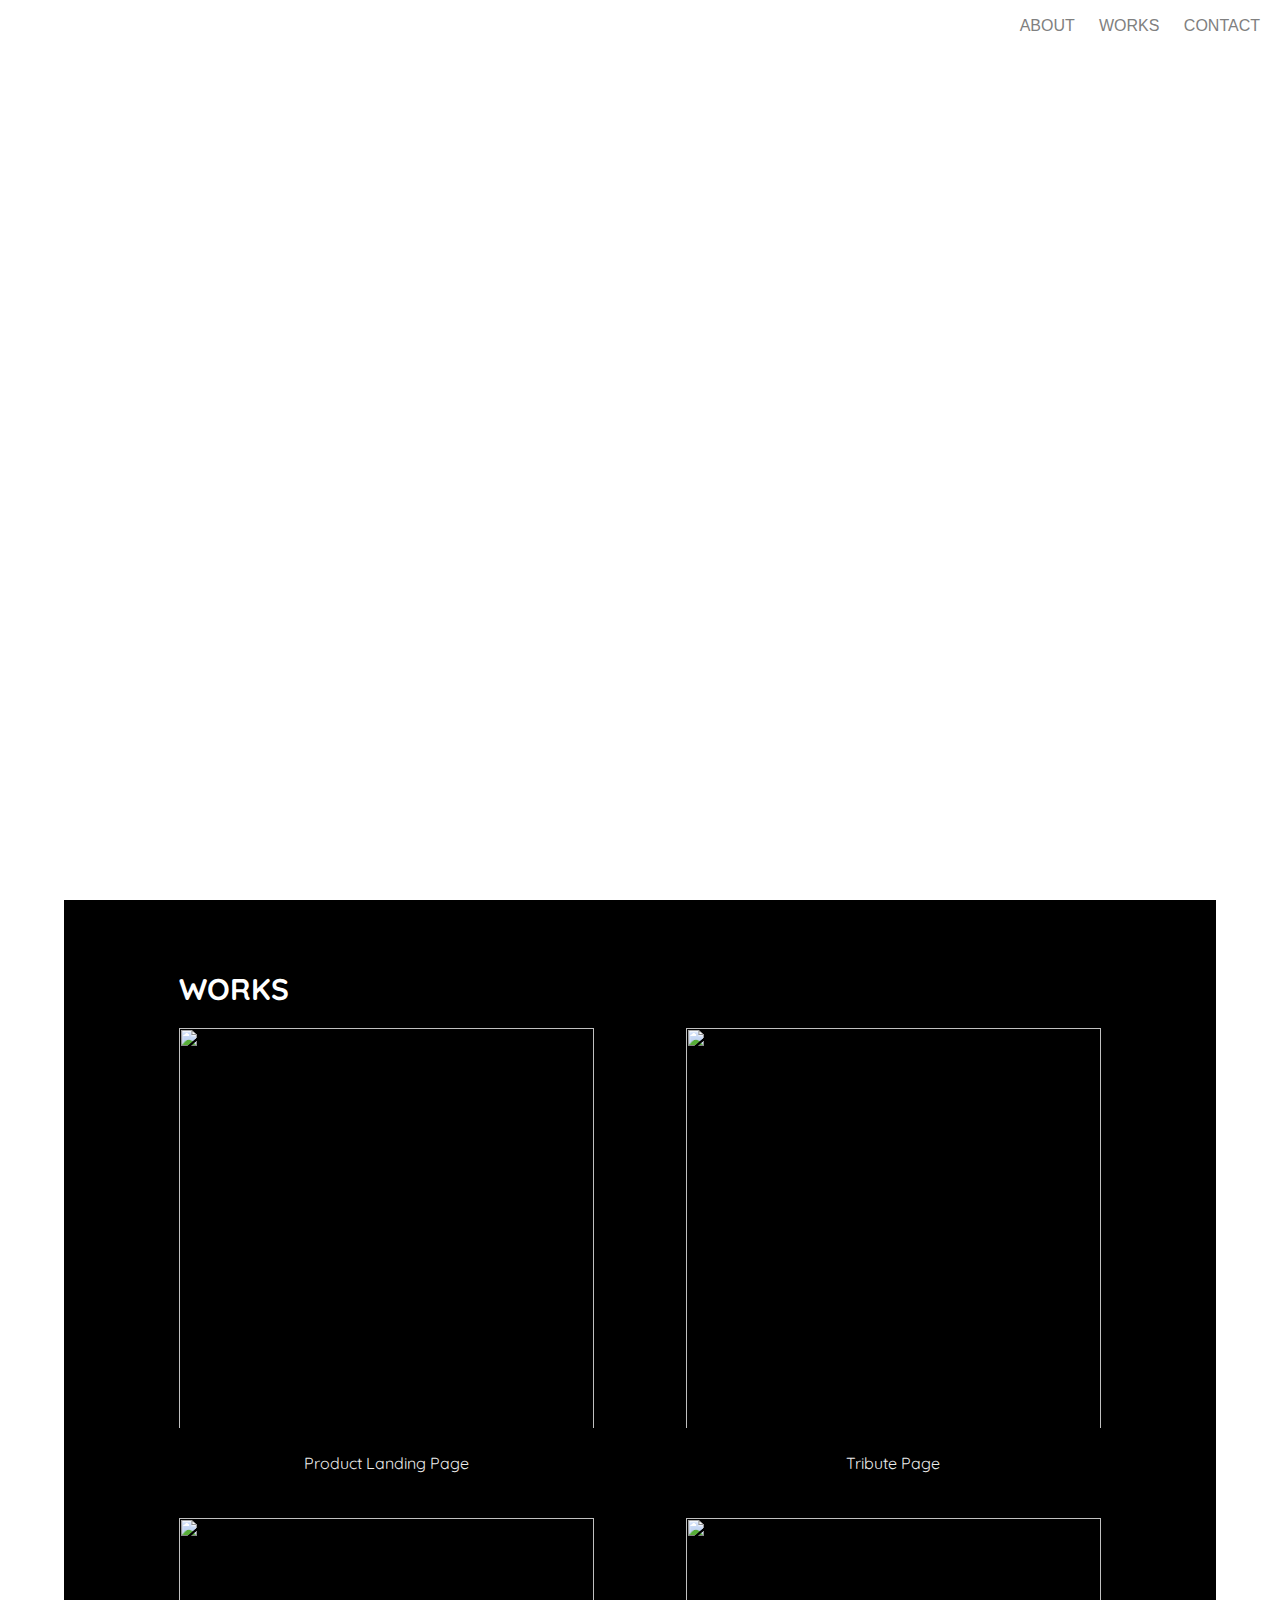
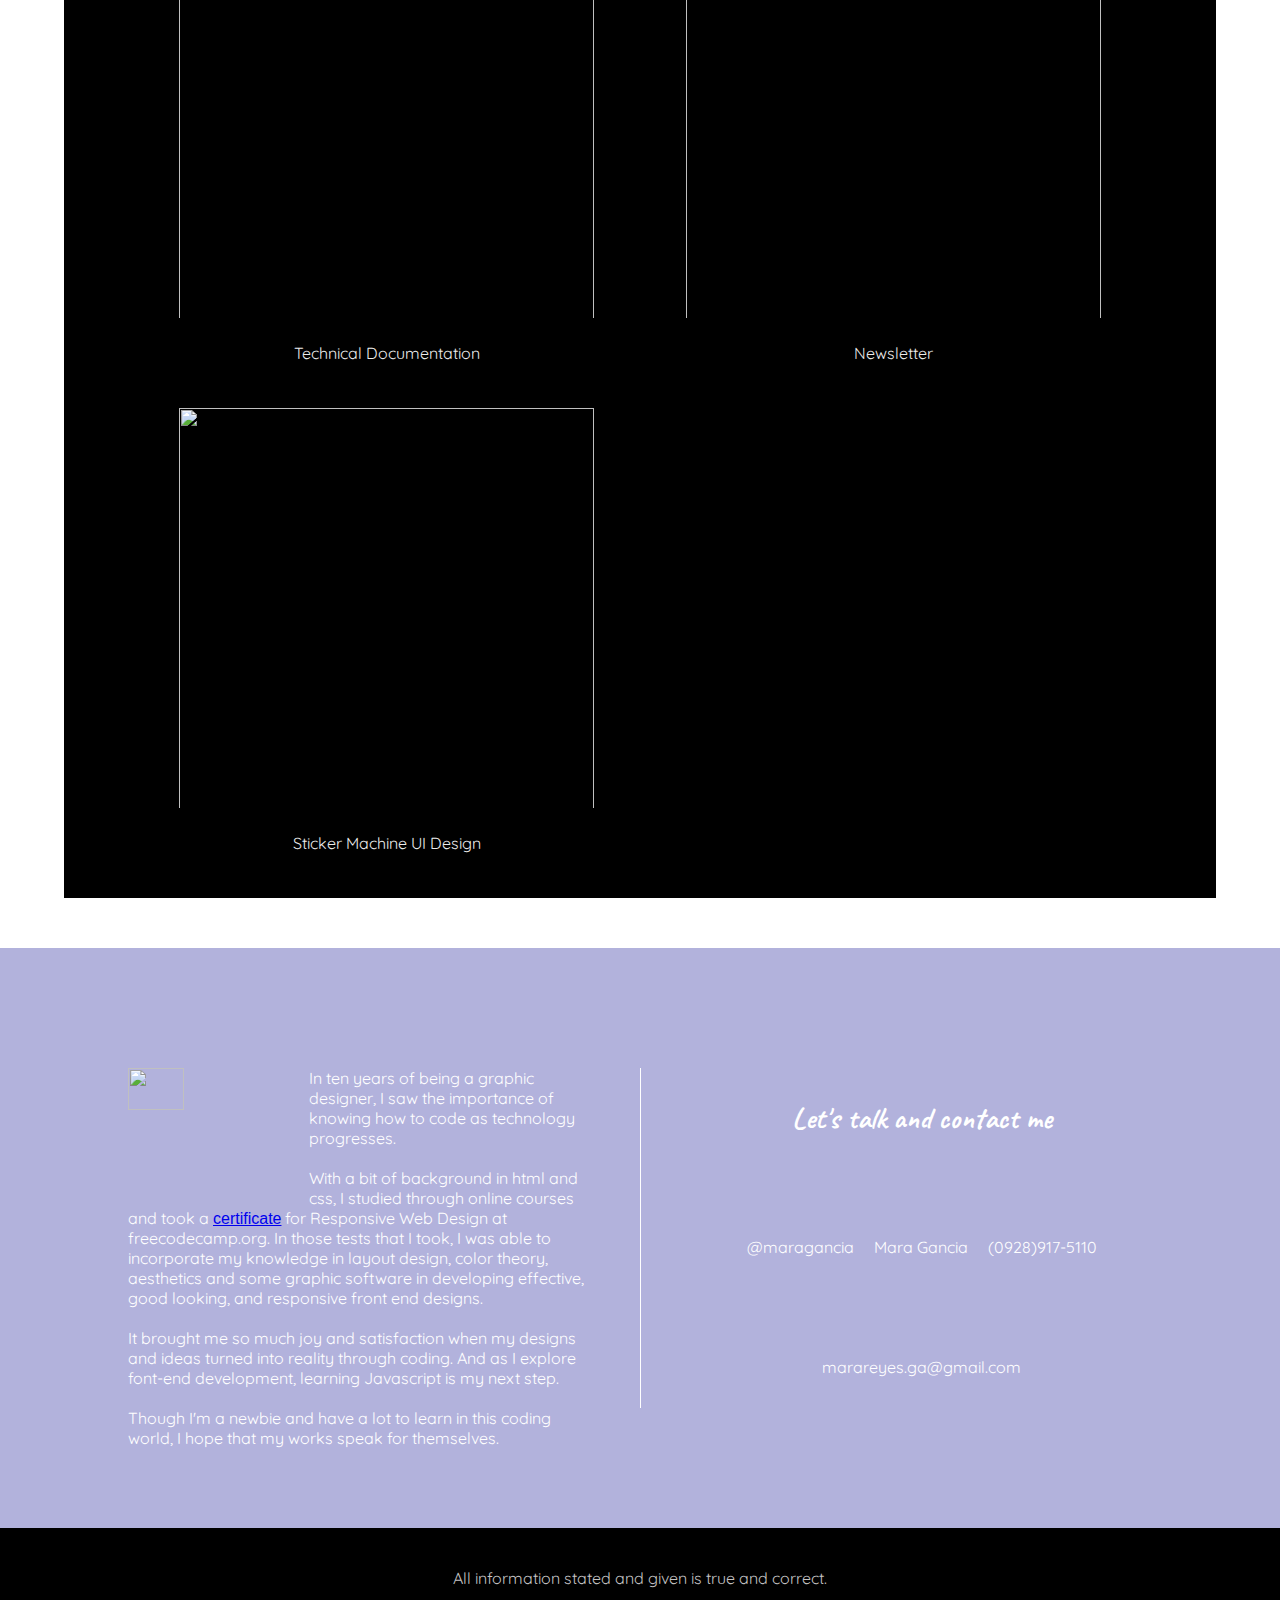
==== commit a8cd75f2: "Update index.html" ====
--- a/index.html
+++ b/index.html
@@ -16,7 +16,7 @@
   <nav id="navbar">
     <div id="menus">
       <a href="#welcome-section">ABOUT</a>
-      <a href="#projects">WORK</a>
+      <a href="#projects">WORKS</a>
       <a href="#back">CONTACT</a>
     </div>
   </nav>
@@ -24,7 +24,7 @@
   <section id="welcome-section">
     <div id="about-text">
     <h1>Hi! I am Mara Gancia</h1>
-    <h3>an interface designer</h3>
+    <h3>Junior Front End Developer</h3>
     <h6>SKILLS PROFICIENCY</h6>
     <ul>
       <li>HTML
@@ -63,31 +63,31 @@
       <div class="project-tile">
         <a href="product_landing_page.html" target="_blank"><img src="https://iili.io/HI4Uw4n.png" ></a>
         <div class="proj-description">
-          <p><strong>Product Landing Page</strong>
+          <p>Product Landing Page
         </p></div>
       </div>
       <div class="project-tile">
         <a href="build-a-tribute-page.html" target="_blank"><img src="https://iili.io/HI4Qw4p.png" ></a>
         <div class="proj-description">
-          <p><strong>Tribute Page</strong>
+          <p>Tribute Page
         </p></div>
       </div>
       <div class="project-tile">
         <a href="build-a-technical-documentation-page.html" target="_blank"><img src="https://iili.io/HI4bfA7.png " ></a>
         <div class="proj-description">
-          <p><strong>Technical Documentation</strong>
+          <p>Technical Documentation
         </p></div>
       </div>
       <div class="project-tile">
         <a href="NSE Christmas Newsletter.html" target="_blank"><img src="https://iili.io/HI6oSR9.png " ></a>
         <div class="proj-description">
-          <p><strong>Newsletter</strong>
+          <p>Newsletter
         </p></div>
       </div>
       <div class="project-tile">
-        <a href="HomePage.html" target="_blank"><img src="https://iili.io/HTIXqXe.png " ></a>
+        <a href="Home Page Code/HomePage.html" target="_blank"><img src="https://iili.io/HTIXqXe.png " ></a>
         <div class="proj-description">
-          <p><strong>Sticker Machine UI</strong>
+          <p>Sticker Machine UI Design
         </p></div>
       </div>
       
@@ -98,15 +98,13 @@
   <section id="contact">
       <div id="info">
         <img src="https://nosense.com.au/wp-content/uploads/2018/08/mara.jpg">
-        <p>I'm Mara Gancia and i've been working as a graphic designer since 2012.
+        <p>In ten years of being a graphic designer, I saw the importance of knowing how to code as technology progresses.
 <br><br>
-I graduated with a College Degree of Fine Arts Major in Advertising in University of the East, Caloocan, Philippines.
+With a bit of background in html and css, I studied through online courses and took a <a id="cert" href="certificate.html">certificate</a> for Responsive Web Design at freecodecamp.org. In those tests that I took, I was able to incorporate my knowledge in layout design, color theory, aesthetics and some graphic software in developing effective, good looking, and responsive front end designs.
 <br><br>
-Currently, I'm working full time as a home based graphic designer for an Australian souvenir company since 2015.
+It brought me so much joy and satisfaction when my designs and ideas turned into reality through coding. And as I explore font-end development, learning Javascript is my next step.
 <br><br>
-Before, I worked for a below the line advertising agency,  hair care and clothing company.
-<br><br>
-I do graphic and layout design,  illustration and 3d modeling using Adobe Photoshop, Adobe Illustrator and Cinema 4d.</p>
+Though I'm a newbie and have a lot to learn in this coding world, I hope that my works speak for themselves.</p>
         </div>
       <div id="socmed">
         <h3>Let's talk and contact me</h3>
@@ -139,7 +137,7 @@
   <div id="back"></div>
   </div><!--bottom-->
   <footer>
-    <p>This is just a mock up portfolio, but the informationsa and links are real.</p>
+    <p>All information stated and given is true and correct. </p>
   </footer>
 </body>
 </html>
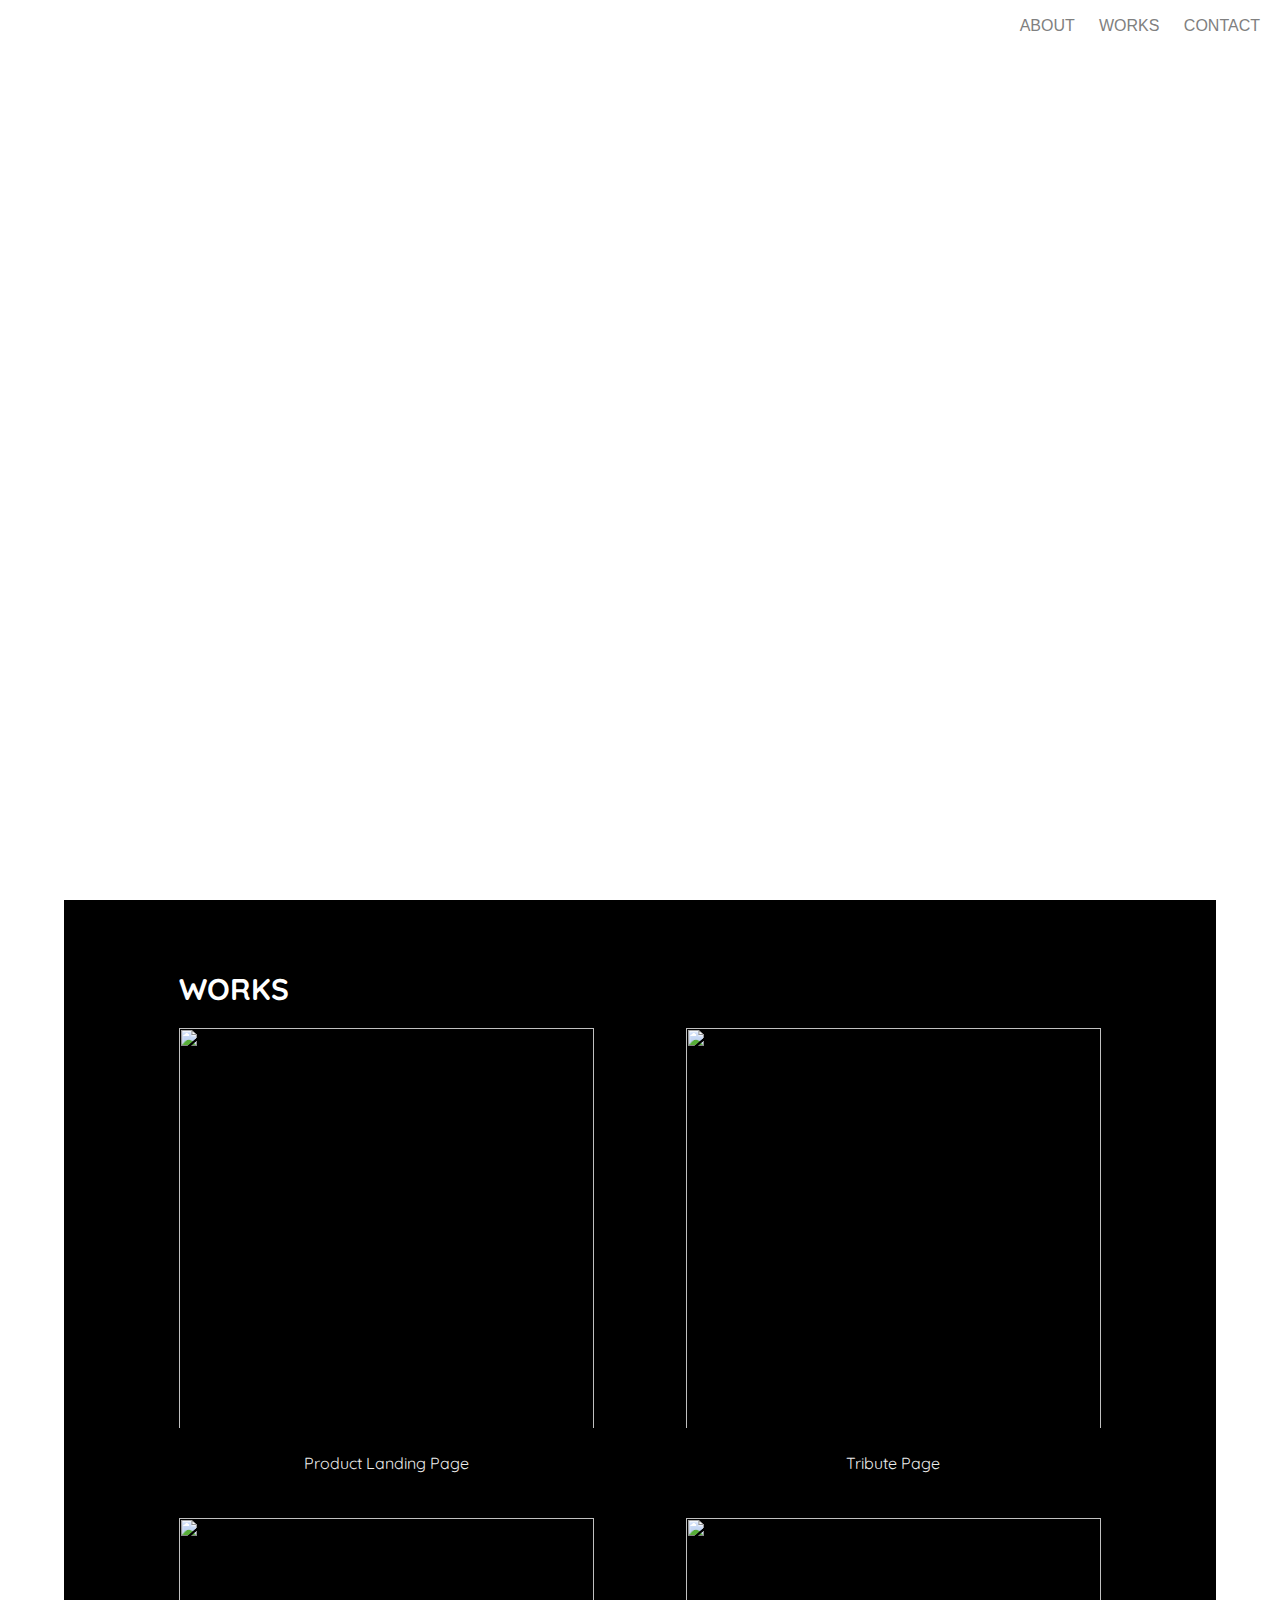
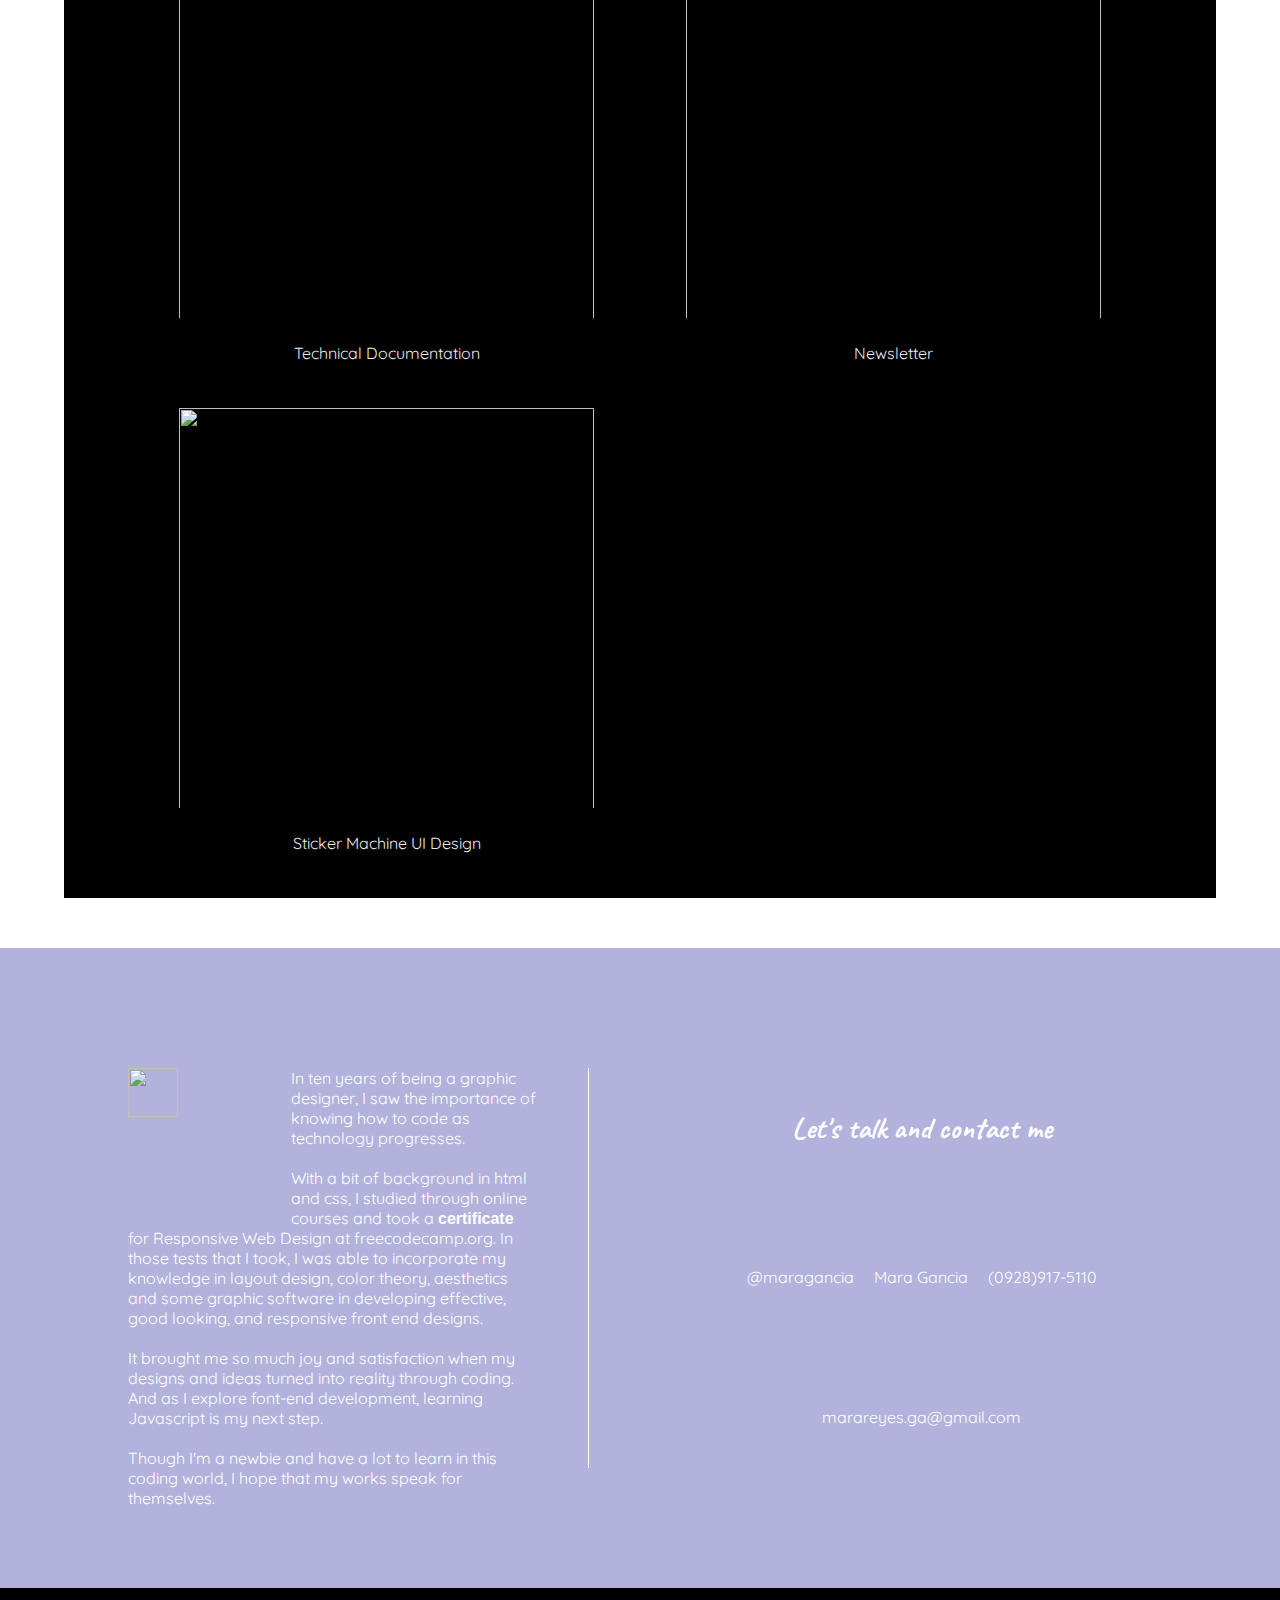
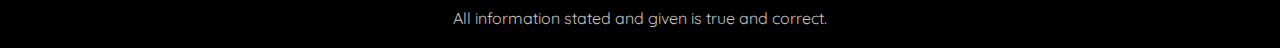
==== commit 69c153dc: "Update index.html" ====
--- a/index.html
+++ b/index.html
@@ -85,7 +85,7 @@
         </p></div>
       </div>
       <div class="project-tile">
-        <a href="Home Page Code/HomePage.html" target="_blank"><img src="https://iili.io/HTIXqXe.png " ></a>
+        <a href="HomePage.html" target="_blank"><img src="https://iili.io/HTIXqXe.png " ></a>
         <div class="proj-description">
           <p>Sticker Machine UI Design
         </p></div>
--- a/styles.css
+++ b/styles.css
@@ -2,6 +2,7 @@
   margin: 0 ;
   padding: 0 ;
   font-family: sans-serif ;
+  box-sizing: border-box ;
 }
 html {
   scroll-behavior: smooth ;
@@ -346,9 +347,18 @@
 footer {
   background-color: black ;
   width: 100% ;
-  height: 100px ;
-  display: flex ;
-  align-items: center ;
-  justify-content: center ;
+  height: auto ;
+  padding: 20px ;
   color: #C6C4C4 ;   
 }
+footer p {
+   width: 80% ;
+   margin: auto ;
+   text-align: center ;
+}
+
+#cert {
+  font-weight: bold ;
+  color: white ;
+  text-decoration: none;
+}
